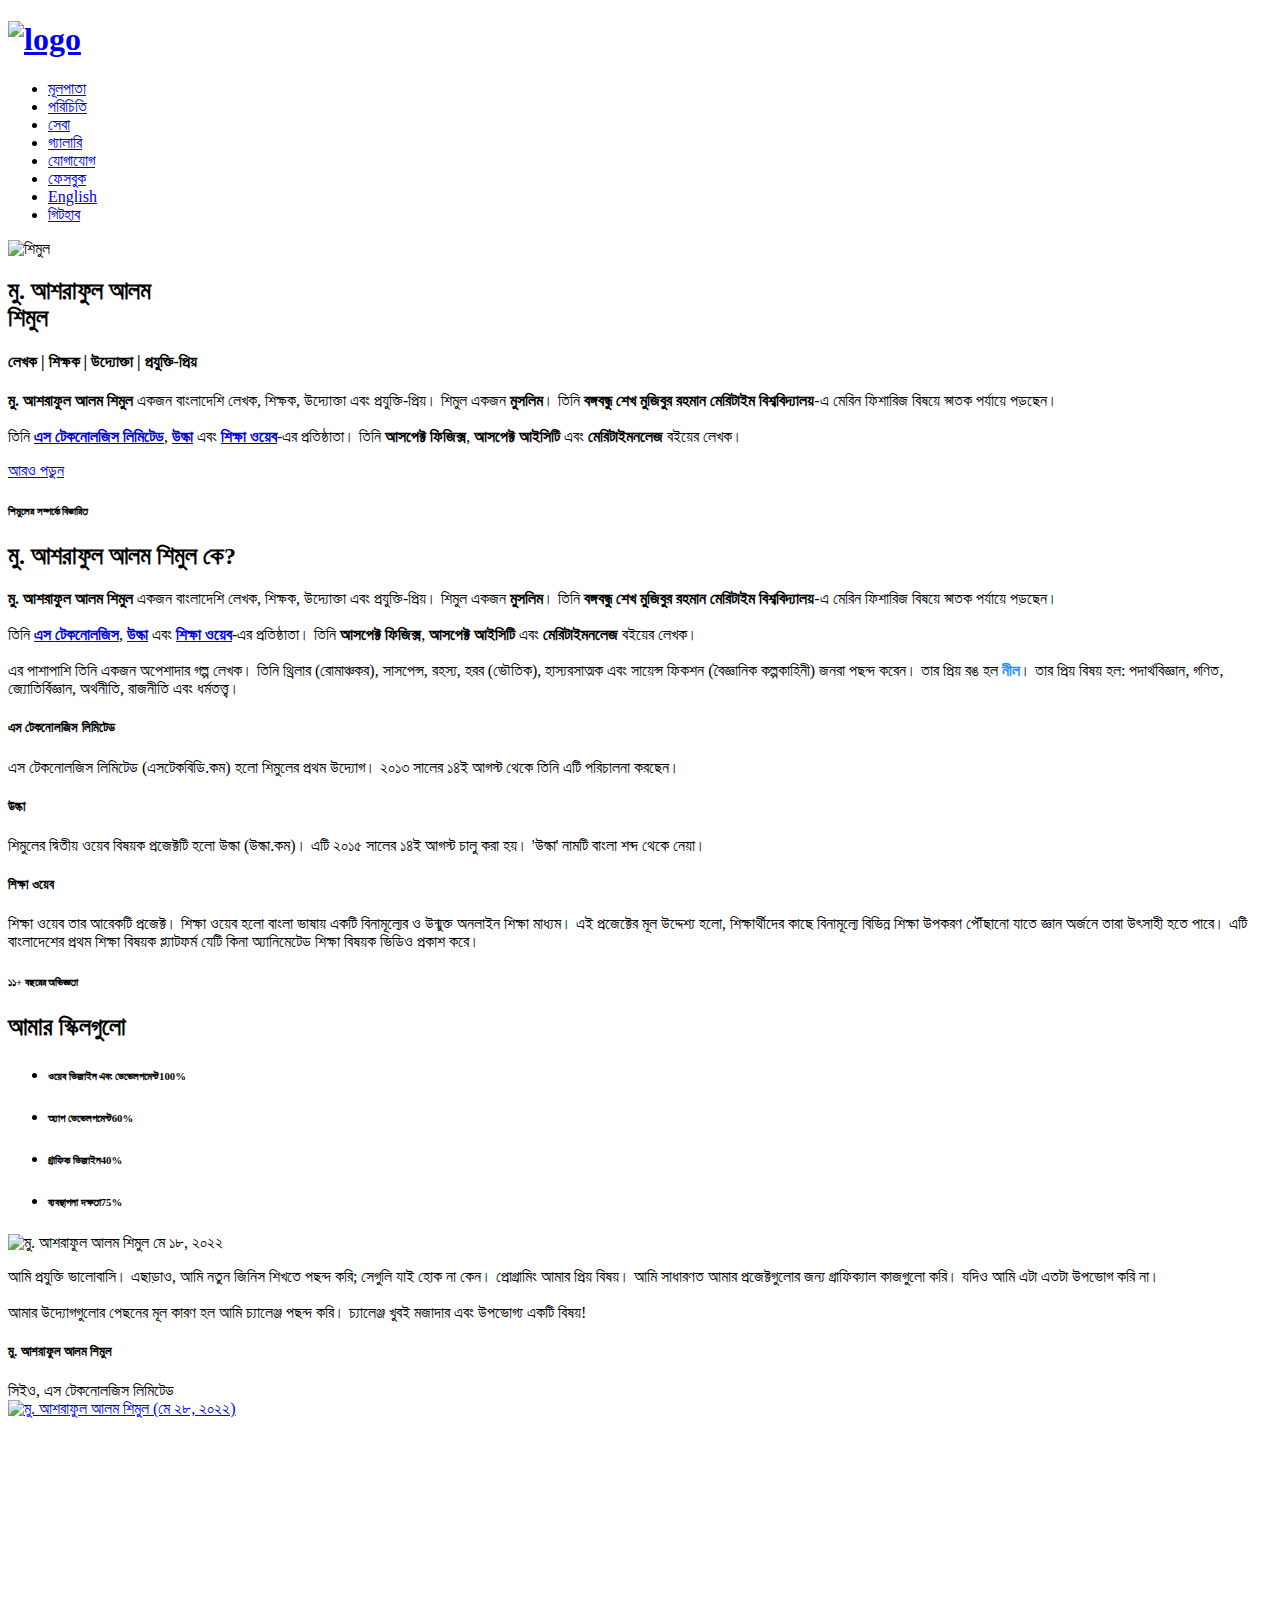
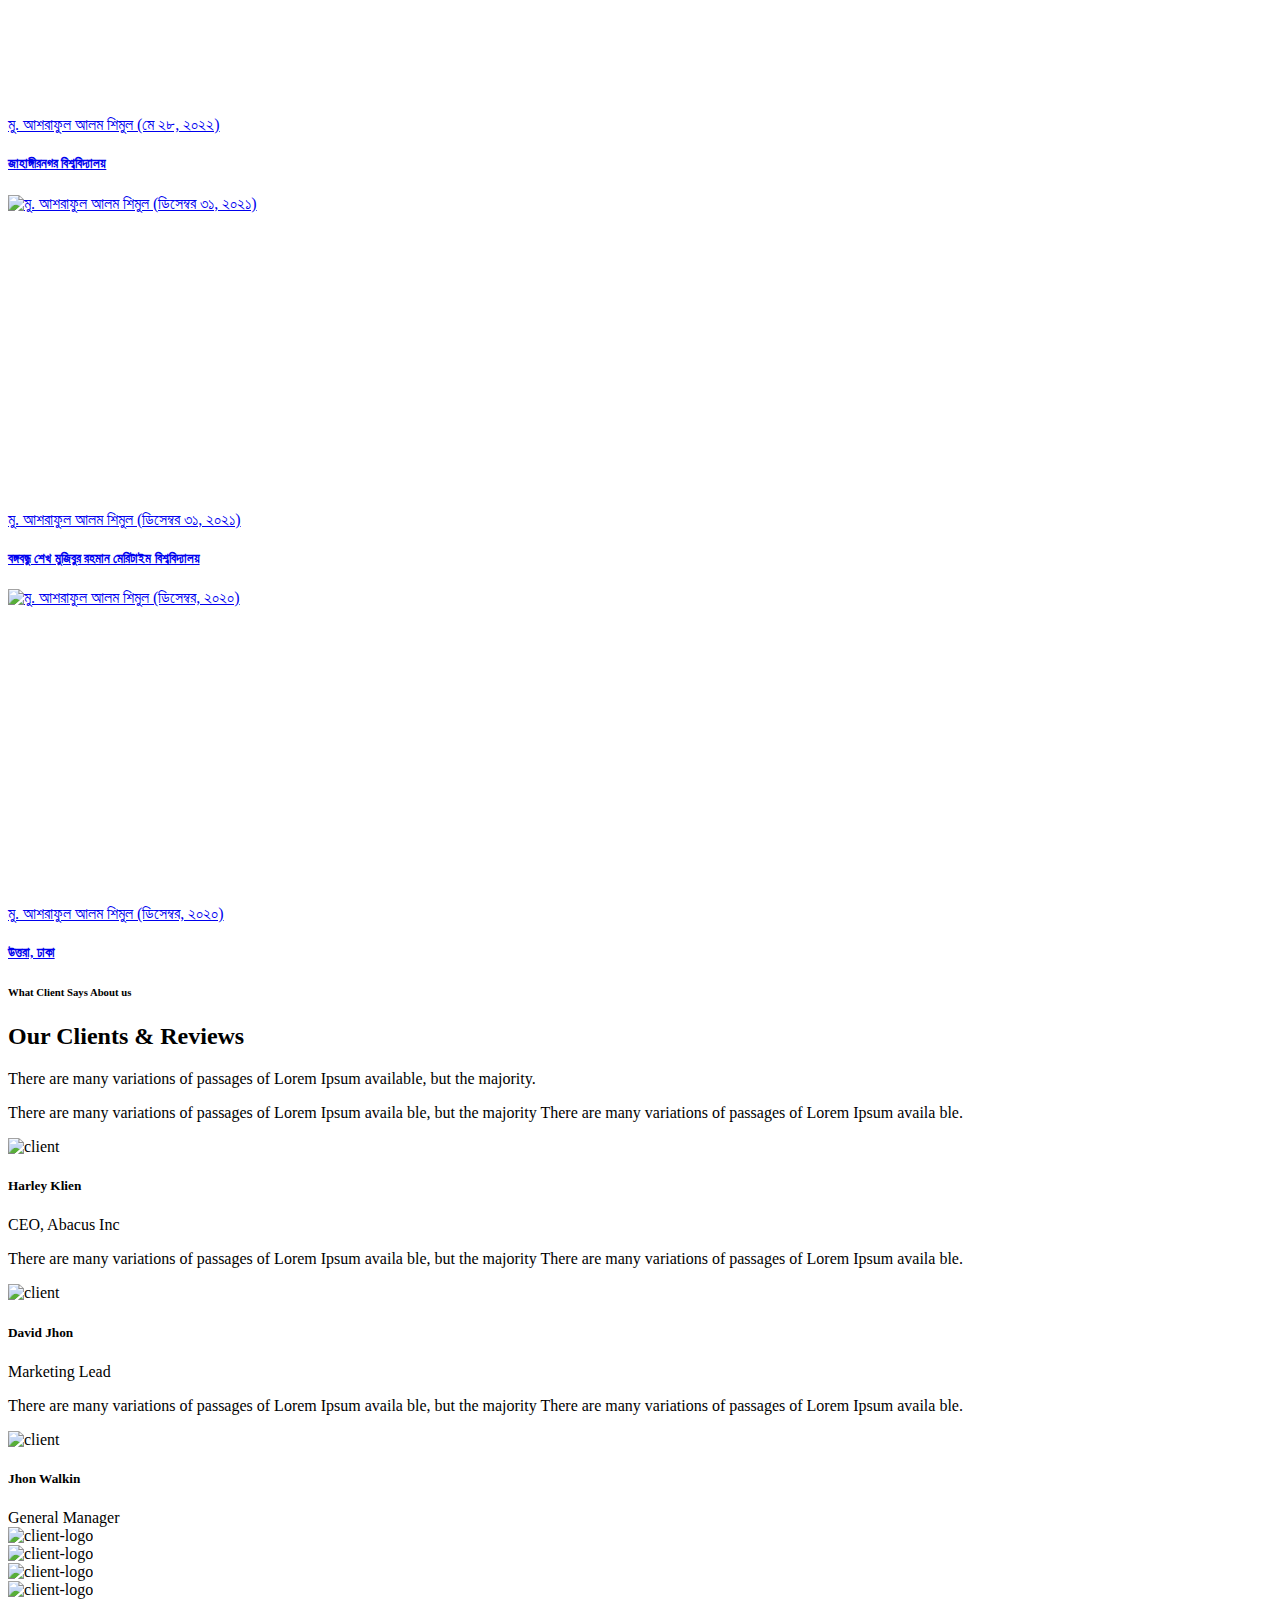
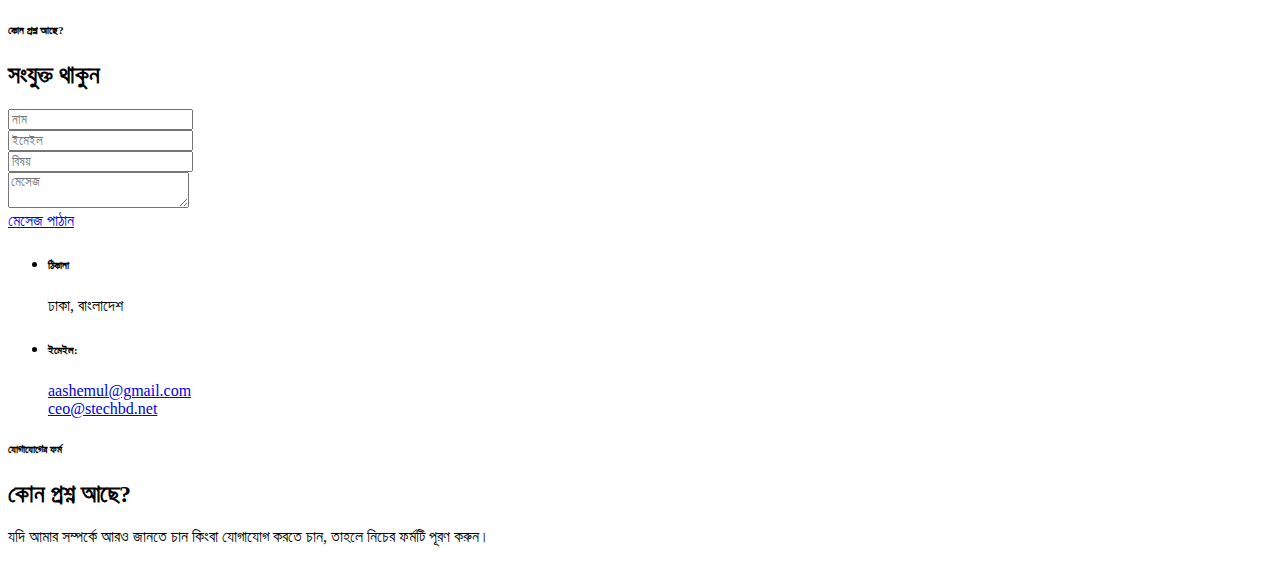
==== bn/index.html @ 0e452b52 "Update" ====
<!DOCTYPE html>
<html lang="bn" xmlns="http://www.w3.org/1999/html">
<head>
	<!-- Meta Tags -->
	<meta charset="UTF-8">
	<meta content="width=device-width, initial-scale=1, shrink-to-fit=no" name="viewport">
	<!-- Author -->
	<meta content="মু. আশরাফুল আলম শিমুল" name="author">
	<!-- description -->
	<meta content="মু. আশরাফুল আলম শিমুল হলেন একজন লেখক, শিক্ষক, উদ্যোক্তা এবং প্রযুক্তি-প্রিয়। তিনি বর্তমানে বঙ্গবন্ধু শেখ মুজিবুর রহমান মেরিটাইম বিশ্ববিদ্যালয়ে মেরিন ফিশারিজ বিষয়ে অধ্যয়নরত।"
	      name="description">
	<!-- keywords -->
	<meta content="মু. আশরাফুল আলম শিমুল, Md. Ashraful Alam Shemul, muhammad, shemul, ashraful, ashraful alam, aashemul, bangladeshi, technology, author, writer, software developer"
	      name="keywords">
	<!-- Page Title -->
	<title>মু. আশরাফুল আলম শিমুল | লেখক, শিক্ষক, উদ্যোক্তা এবং প্রযুক্তি-প্রিয়</title>
	<!-- Favicon -->
	<link href="favicon.ico" rel="icon">
	<!-- Bundle -->
	<link href="css/bundle.min.css" rel="stylesheet">
	<!-- Plugin Css -->
	<link href="css/LineIcons.min.css" rel="stylesheet">
	<link href="css/revolution-settings.min.css" rel="stylesheet">
	<link href="css/jquery.fancybox.min.css" rel="stylesheet">
	<link href="css/owl.carousel.min.css" rel="stylesheet">
	<link href="css/swiper.min.css" rel="stylesheet">
	<link href="css/cubeportfolio.min.css" rel="stylesheet">
	<!-- Style Sheet -->
	<link href="css/page-animation.css" rel="stylesheet">
	<link href="css/style.css" rel="stylesheet">
	<!-- Icon -->
	<link href="icon/apple-icon-57x57.png" rel="apple-touch-icon" sizes="57x57">
	<link href="icon/apple-icon-60x60.png" rel="apple-touch-icon" sizes="60x60">
	<link href="icon/apple-icon-72x72.png" rel="apple-touch-icon" sizes="72x72">
	<link href="icon/apple-icon-76x76.png" rel="apple-touch-icon" sizes="76x76">
	<link href="icon/apple-icon-114x114.png" rel="apple-touch-icon" sizes="114x114">
	<link href="icon/apple-icon-120x120.png" rel="apple-touch-icon" sizes="120x120">
	<link href="icon/apple-icon-144x144.png" rel="apple-touch-icon" sizes="144x144">
	<link href="icon/apple-icon-152x152.png" rel="apple-touch-icon" sizes="152x152">
	<link href="icon/apple-icon-180x180.png" rel="apple-touch-icon" sizes="180x180">
	<link href="icon/android-icon-192x192.png" rel="icon" sizes="192x192" type="image/png">
	<link href="icon/favicon-32x32.png" rel="icon" sizes="32x32" type="image/png">
	<link href="icon/favicon-96x96.png" rel="icon" sizes="96x96" type="image/png">
	<link href="icon/favicon-16x16.png" rel="icon" sizes="16x16" type="image/png">
	<link href="/manifest.json" rel="manifest">
	<meta content="#ffffff" name="msapplication-TileColor">
	<meta content="icon/ms-icon-144x144.png" name="msapplication-TileImage">
	<!-- Social Media Tag -->
	<meta content="মু. আশরাফুল আলম শিমুল" property="og:site_name">
	<meta content="website" property="og:type">
	<meta content="মু. আশরাফুল আলম শিমুল | লেখক, শিক্ষক, উদ্যোক্তা এবং প্রযুক্তি-প্রিয়" property="og:title">
	<meta content="মু. আশরাফুল আলম শিমুল হলেন একজন লেখক, শিক্ষক, উদ্যোক্তা এবং প্রযুক্তি-প্রিয়। তিনি বর্তমানে বঙ্গবন্ধু শেখ মুজিবুর রহমান মেরিটাইম বিশ্ববিদ্যালয়ে মেরিন ফিশারিজ বিষয়ে অধ্যয়নরত।"
	      property="og:description">
	<meta content="https://shemul.pages.dev" property="og:url">
	<meta content="https://shemul.pages.dev/img/Homepage.webp" property="og:image">
	<meta content="https://shemul.pages.dev/img/Homepage.webp" property="og:image:secure_url">
	<meta content="1200" property="og:image:width">
	<meta content="628" property="og:image:height">
	<meta content="Md. Ashraful Alam" property="profile:first_name">
	<meta content="Shemul" property="profile:last_name">
	<meta content="male" property="profile:gender">
	<meta content="AAShemul" property="profile:username">
	<meta content="https://www.facebook.com/TheAAShemul" property="article:publisher">
	<meta content="https://www.facebook.com/AAShemul" property="article:author">
	<meta content="summary_large_image" name="twitter:card">
	<meta content="@AAShemul" name="twitter:site">
	<meta content="www.shemul.gq" name="twitter:domain">
	<meta content="মু. আশরাফুল আলম শিমুল | লেখক, শিক্ষক, উদ্যোক্তা এবং প্রযুক্তি-প্রিয়" name="twitter:title">
	<meta content="মু. আশরাফুল আলম শিমুল হলেন একজন লেখক, শিক্ষক, উদ্যোক্তা এবং প্রযুক্তি-প্রিয়। তিনি বর্তমানে বঙ্গবন্ধু শেখ মুজিবুর রহমান মেরিটাইম বিশ্ববিদ্যালয়ে মেরিন ফিশারিজ বিষয়ে অধ্যয়নর"
	      name="twitter:description">
	<meta content="@AAShemul" name="twitter:creator">
	<meta content="https://shemul.pages.dev/img/Homepage.webp" name="twitter:image">

	<script type="application/ld+json">
		{
			"@context": "https://schema.org/",
			"@type": "Person",
			"name": "Md. Ashraful Alam Shemul",
			"gender": "Male",
			"url": "https://shemul.pages.dev",
			"image": "https://shemul.pages.dev/img/Md. Ashraful Alam Shemul (May 28, 2022).webp",
			"address": {
				"@type": "PostalAddress",
				"addressLocality": "Dhaka Division",
				"addressRegion": "Dhaka",
				"postalCode": "1362",
				"streetAddress": "Dhaka South City"
			},
			"sameAs": [
				"https://www.facebook.com/AAShemul",
				"https://www.twitter.com/AAShemul",
				"https://www.instagram.com/AAShemul",
				"https://www.youtube.com/channel/UCjO9kfWOW24sSj8m4CqN0Ug",
				"https://www.youtube.com/channel/UCcUr47SNMrcYSifeXk4gtrw",
				"https://www.linkedin.com/in/AAShemul",
				"https://en.wikipedia.org/wiki/User:AAShemul",
				"https://www.github.com/AAShemul",
				"www.shemul.gq"
			],
			"jobTitle": "CEO",
			"worksFor": {
				"@type": "Organization",
				"name": "S Technologies Limited"
			}
		}
	</script>
</head>
<body class="signle-layout">

<!-- Preloader -->
<div class="preloader">
	<div class="centrize full-width">
		<div class="vertical-center">
			<div class="spinner">
				<div class="double-bounce1"></div>
				<div class="double-bounce2"></div>
			</div>
		</div>
	</div>
</div>
<!-- Preloader End -->

<!-- Header -->
<header class="header-left">

	<!--Logo-->
	<a class="logo" href="#home">
		<h1 class="logo-text"><img alt="logo" src="https://shemul.pages.dev/img/logo.png"></h1>
	</a>

	<!--Hamburger-->
	<a class="sidemenu_btn" href="javascript:void(0)" id="sidemenu_toggle">
		<span></span>
		<span></span>
		<span></span>
	</a>
	<!-- Navigation & Social buttons -->
	<div class="site-nav">

		<!-- Main menu -->
		<ul class="site-main-menu alt-font" id="nav">
			<li><!-- href value = data-id without # of .pt-page. Data-goto is the number of section -->
				<a class="pt-trigger" data-animation="58" data-goto="1" href="#home">
					<i class="lni-home"></i>
					<span>মূলপাতা</span>
				</a>
			</li>
			<li>
				<a class="pt-trigger" data-animation="59" data-goto="2" href="#about">
					<i class="lni-user"></i>
					<span>পরিচিতি</span>
				</a>
			</li>
			<li>
				<a class="pt-trigger" data-animation="61" data-goto="3" href="#services">
					<i class="lni-first-aid"></i>
					<span>সেবা</span></a>
			</li>
			<!--li>
				<a href="https://blog.shemul.gq" target="_blank">
					<i class="lni-pencil-alt"></i>
					<span>ব্লগ</span>
				</a>
			</li>
			<li>
				<a href="https://studios.shemul.gq" target="_blank">
					<i class="lni-blackboard"></i>
					<span>Studios</span>
				</a>
			</li-->
			<li>
				<a class="pt-trigger" data-animation="59" data-goto="4" href="#gallery">
					<i class="lni-gallery"></i>
					<span>গ্যালারি</span>
				</a>
			</li>
			<!--li>
				<a class="pt-trigger" data-animation="58" data-goto="5" href="#clients">
					<i class="lni-emoji-smile"></i>
					<span>Client</span>
				</a>
			</li-->
			<li>
				<a class="pt-trigger" data-animation="61" data-goto="6" href="#contact">
					<i class="lni-licencse"></i>
					<span>যোগাযোগ</span>
				</a>
			</li>
			<li>
				<a href="https://www.facebook.com/AAShemul" target="_blank">
					<i class="lni-facebook"></i>
					<span>ফেসবুক</span>
				</a>
			</li>
			<li>
				<a href="https://shemul.pages.dev">
					<i class="lni-world"></i>
					<span>English</span>
				</a>
			</li>
			<li>
				<a href="https://github.com/AAShemul" target="_blank">
					<i class="lni-github"></i>
					<span>গিটহাব</span>
				</a>
			</li>
		</ul>
		<!-- /Main menu -->

	</div>

</header>
<!-- Header End -->

<!-- Site Main -->
<div class="main-left" id="main">

	<!-- Page changer wrapper -->
	<div class="pt-wrapper">
		<!-- Subpages -->
		<div class="subpages">

			<!-- Home -->
			<section class="pt-page pt-page-1" data-id="home" id="home">
				<div class="container slider-container">
					<div class="row align-items-lg-center">

						<!-- Image Area -->
						<div class="col-lg-7 order-lg-2">
							<div class="slider-image">
								<img alt="শিমুল" src="https://shemul.pages.dev/img/মু. আশরাফুল আলম শিমুল - স্বচ্ছ.webp">
							</div>
						</div>

						<!-- Text Area -->
						<div class="col-lg-5 wow fadeInRight">
							<!-- Box Area -->
							<div class="heading-box">
								<h2>মু. আশরাফুল আলম<br><span class="main-color">শিমুল</span></h2>
								<h4><span class="main-color">লেখক | শিক্ষক | উদ্যোক্তা | প্রযুক্তি-প্রিয়</span></h4>
								<p>
									<span class="main-color"><strong>মু.  আশরাফুল আলম শিমুল</strong></span> একজন
									বাংলাদেশি লেখক, শিক্ষক, উদ্যোক্তা এবং প্রযুক্তি-প্রিয়। শিমুল একজন <span
										class="main-color"><strong>মুসলিম</strong></span>। তিনি <span
										class="main-color"><strong>বঙ্গবন্ধু শেখ মুজিবুর রহমান মেরিটাইম বিশ্ববিদ্যালয়</strong></span>-এ
									মেরিন ফিশারিজ বিষয়ে স্নাতক পর্যায়ে পড়ছেন।<br><br>
									তিনি <span class="main-color"><a href="https://www.stechbd.net"><strong>এস টেকনোলজিস লিমিটেড</strong></a></span>,
									<span class="main-color"><a href="https://www.ulkaa.com"><strong>উল্কা</strong></a></span>
									এবং <span class="main-color"><a
										href="https://shikkhaweb.com"><strong>শিক্ষা ওয়েব</strong></a></span>-এর
									প্রতিষ্ঠাতা। তিনি <span class="main-color"><strong>আসপেক্ট ফিজিক্স</strong></span>,
									<span class="main-color"><strong>আসপেক্ট আইসিটি</strong></span> এবং <span
										class="main-color"><strong>মেরিটাইমনলেজ</strong></span> বইয়ের লেখক।
								</p>
								<a class="btn btn-link" data-text="Read More" href="#about">আরও পড়ুন</a>
							</div>
						</div>

					</div>

					<!-- Shapes -->
					<span class="shape-square"></span>
					<span class="shape-triangle"></span>
					<span class="shape-plus"></span>
					<span class="shape-circle"></span>

				</div>
			</section>

			<!-- About -->
			<section class="pt-page pt-page-2" data-id="about" id="about">
				<div class="container">
					<div class="row align-items-lg-center dot-box">

						<!-- Heading Area-->
						<div class="col-lg-6 order-lg-2">
							<div class="heading-area pl-lg-4 p-0">
								<h6 class="sub-title main-color">শিমুলের সম্পর্কে বিস্তারিত</h6>
								<h2 class="title">মু. আশরাফুল আলম শিমুল কে?</h2>
								<p>
									<span class="main-color"><strong>মু.  আশরাফুল আলম শিমুল</strong></span> একজন
									বাংলাদেশি লেখক, শিক্ষক, উদ্যোক্তা এবং প্রযুক্তি-প্রিয়। শিমুল একজন <span
										class="main-color"><strong>মুসলিম</strong></span>। তিনি <span
										class="main-color"><strong>বঙ্গবন্ধু শেখ মুজিবুর রহমান মেরিটাইম বিশ্ববিদ্যালয়</strong></span>-এ
									মেরিন ফিশারিজ বিষয়ে স্নাতক পর্যায়ে পড়ছেন।<br><br>
									তিনি <span class="main-color"><a
										href="https://www.stechbd.net"><strong>এস টেকনোলজিস</strong></a></span>, <span
										class="main-color"><a
										href="https://www.ulkaa.com"><strong>উল্কা</strong></a></span> এবং <span
										class="main-color"><a
										href="https://shikkhaweb.com"><strong>শিক্ষা ওয়েব</strong></a></span>-এর
									প্রতিষ্ঠাতা। তিনি <span class="main-color"><strong>আসপেক্ট ফিজিক্স</strong></span>,
									<span class="main-color"><strong>আসপেক্ট আইসিটি</strong></span> এবং <span
										class="main-color"><strong>মেরিটাইমনলেজ</strong></span> বইয়ের লেখক।<br><br>
									এর পাশাপাশি তিনি একজন অপেশাদার গল্প লেখক। তিনি থ্রিলার (রোমাঞ্চকর), সাসপেন্স, রহস্য,
									হরর (ভৌতিক), হাস্যরসাত্মক এবং সায়েন্স ফিকশন (বৈজ্ঞানিক কল্পকাহিনী) জনরা পছন্দ করেন।
									তার প্রিয় রঙ হল <span style="color: dodgerblue;"><strong>নীল</strong></span>। তার
									প্রিয় বিষয় হল: পদার্থবিজ্ঞান, গণিত, জ্যোতির্বিজ্ঞান, অর্থনীতি, রাজনীতি এবং
									ধর্মতত্ত্ব।
								</p>
							</div>
						</div>

						<!-- Features Box-->
						<div class="col-lg-6">
							<div class="row d-flex align-items-lg-center">
								<div class="col-md-6 order-lg-2 p-0">
									<!-- Feature Item -->
									<div class="feature-item">
										<i class="lni-bitbucket f-icon"></i>
										<h5 class="title">এস টেকনোলজিস লিমিটেড</h5>
										<p>এস টেকনোলজিস লিমিটেড (এসটেকবিডি.কম) হলো শিমুলের প্রথম উদ্যোগ। ২০১৩ সালের ১৪ই
											আগস্ট থেকে তিনি এটি পরিচালনা করছেন।</p>
										<a class="lni-arrow-right r-icon" href="https://www.stechbd.net"
										   target="_blank"></a>
									</div>
									<!-- Feature Item -->
									<div class="feature-item">
										<i class="lni-cart-full f-icon"></i>
										<h5 class="title">উল্কা</h5>
										<p>শিমুলের দ্বিতীয় ওয়েব বিষয়ক প্রজেক্টটি হলো উল্কা (উল্কা.কম)। এটি ২০১৫ সালের
											১৪ই আগস্ট চালু করা হয়। 'উল্কা' নামটি বাংলা শব্দ থেকে নেয়া।</p>
										<a class="lni-arrow-right r-icon" href="https://www.ulkaa.com"
										   target="_blank"></a>
									</div>
								</div>
								<div class="col-md-6 p-0">
									<!-- Feature Item -->
									<div class="feature-item">
										<i class="lni-graduation f-icon"></i>
										<h5 class="title">শিক্ষা ওয়েব</h5>
										<p>শিক্ষা ওয়েব তার আরেকটি প্রজেক্ট। শিক্ষা ওয়েব হলো বাংলা ভাষায় একটি
											বিনামূল্যের ও উন্মুক্ত অনলাইন শিক্ষা মাধ্যম। এই প্রজেক্টের মূল উদ্দেশ্য হলো,
											শিক্ষার্থীদের কাছে বিনামূল্যে বিভিন্ন শিক্ষা উপকরণ পৌঁছানো যাতে জ্ঞান অর্জনে
											তারা উৎসাহী হতে পারে। এটি বাংলাদেশের প্রথম শিক্ষা বিষয়ক প্ল্যাটফর্ম যেটি
											কিনা অ্যানিমেটেড শিক্ষা বিষয়ক ভিডিও প্রকাশ করে।</p>
										<a class="lni-arrow-right r-icon" href="https://shikkhaweb.com"
										   target="_blank"></a>
									</div>
								</div>
							</div>
						</div>

					</div>

				</div>
			</section>

			<!-- Services -->
			<section class="pt-page pt-page-3" data-id="services" id="services">
				<div class="container">
					<div class="row align-items-lg-center">
						<!-- Features Box-->
						<div class="col-lg-5 pr-lg-5">
							<div class="heading-area">
								<h6 class="sub-title main-color">১১+ বছরের অভিজ্ঞতা</h6>
								<h2 class="title">আমার স্কিলগুলো</h2>
							</div>
							<!-- Progress Bar -->
							<ul class="services-skill text-left">
								<!--Progress Item-->
								<li class="progress-item">
									<h6>ওয়েব ডিজাইন এবং ডেভেলপমেন্ট<span class="float-right"><b class="count">100</b>%</span>
									</h6>
									<div class="progress">
										<span aria-valuemax="100" aria-valuemin="0" aria-valuenow="100"
										      class="progress-bar" role="progressbar"></span>
									</div>
								</li>
								<!--Progress Item-->
								<li class="progress-item">
									<h6>অ্যাপ ডেভেলপমেন্ট<span class="float-right"><b class="count">60</b>%</span></h6>
									<div class="progress">
										<span aria-valuemax="100" aria-valuemin="0" aria-valuenow="60"
										      class="progress-bar" role="progressbar"></span>
									</div>
								</li>
								<!--Progress Item-->
								<li class="progress-item">
									<h6>গ্রাফিক ডিজাইন<span class="float-right"><b class="count">40</b>%</span></h6>
									<div class="progress">
										<span aria-valuemax="100" aria-valuemin="0" aria-valuenow="40"
										      class="progress-bar" role="progressbar"></span>
									</div>
								</li>
								<!--Progress Item-->
								<li class="progress-item">
									<h6>ব্যবস্থাপনা দক্ষতা<span class="float-right"><b class="count">75</b>%</span></h6>
									<div class="progress">
										<span aria-valuemax="100" aria-valuemin="0" aria-valuenow="75"
										      class="progress-bar" role="progressbar"></span>
									</div>
								</li>
							</ul>

							<!--Counters Area-->
							<!--div class="counter-area">
								< !-- Counter Item-- >
								<div class="counters">
									<i class="lni-apartment c-icon"></i>
									< !-- Content -- >
									<div class="content">
										<h4 class="m-0"><span class="count">35</span>M</h4>
										<p>Customer</p>
									</div>
								</div>
								< !-- Counter Item-- >
								<div class="counters">
									<i class="lni-calculator c-icon"></i>
									< !-- Content -- >
									<div class="content">
										<h4 class="m-0"><span class="count">70</span>K</h4>
										<p>Projects</p>
									</div>
								</div>
							</div-->

						</div>

						<!-- Heading Area-->
						<div class="col-lg-7">
							<div class="services-about">
								<img alt="মু. আশরাফুল আলম শিমুল মে ১৮, ২০২২"
								     class="service-image"
								     src="https://shemul.pages.dev/img/মু. আশরাফুল আলম শিমুল (মে ২৮, ২০২২).webp">
								<div class="content">
									<p>আমি প্রযুক্তি ভালোবাসি। এছাড়াও, আমি নতুন জিনিস শিখতে পছন্দ করি; সেগুলি যাই হোক
										না কেন। প্রোগ্রামিং আমার প্রিয় বিষয়। আমি সাধারণত আমার প্রজেক্টগুলোর জন্য
										গ্রাফিক্যাল কাজগুলো করি। যদিও আমি এটা এতটা উপভোগ করি না।<br><br>
										আমার উদ্যোগগুলোর পেছনের মূল কারণ হল আমি চ্যালেঞ্জ পছন্দ করি। চ্যালেঞ্জ খুবই
										মজাদার এবং উপভোগ্য একটি বিষয়! </p>
									<h5 class="mb-1">মু. আশরাফুল আলম শিমুল</h5>
									<span>সিইও, এস টেকনোলজিস লিমিটেড</span>
								</div>
							</div>
						</div>

					</div>
				</div>
			</section>

			<!-- Gallery -->
			<section class="pt-page pt-page-4" data-id="gallery" id="gallery">
				<div class="container">
					<div class="row align-items-lg-center">

						<!-- Portfolio Box-->
						<div class="col-lg-12">
							<!--Portfolio Items-->
							<div class="cbp cbp-l-grid-mosaic-flat" id="js-grid-mosaic-flat">

								<!-- Item -->
								<div class="cbp-item">
									<a class="cbp-caption cbp-lightbox"
									   href="https://shemul.pages.dev/img/মু. আশরাফুল আলম শিমুল (মে ২৮, ২০২২).webp">
										<div class="cbp-caption-defaultWrap" style="height: 300px; width: 300px">
											<img alt="মু. আশরাফুল আলম শিমুল (মে ২৮, ২০২২)"
											     height="300px" src="https://shemul.pages.dev/img/মু. আশরাফুল আলম শিমুল (মে ২৮, ২০২২).webp" width="300px">
										</div>
										<div class="cbp-caption-activeWrap">
											<i class="lni-arrow-right p-icon"></i>
											<div class="port-content">
												<p class="mb-1 main-color">মু. আশরাফুল আলম শিমুল (মে ২৮, ২০২২)</p>
												<h5>জাহাঙ্গীরনগর বিশ্ববিদ্যালয়</h5>
											</div>
										</div>
									</a>
								</div>

								<!-- Item -->
								<div class="cbp-item">
									<a class="cbp-caption cbp-lightbox"
									   href="https://shemul.pages.dev/img/মু. আশরাফুল আলম শিমুল (ডিসেম্বর ৩১, ২০২১).webp">
										<div class="cbp-caption-defaultWrap" style="height: 300px; width: 300px">
											<img alt="মু. আশরাফুল আলম শিমুল (ডিসেম্বর ৩১, ২০২১)"
											     height="300px" src="https://shemul.pages.dev/img/মু. আশরাফুল আলম শিমুল (ডিসেম্বর ৩১, ২০২১).webp"
											     width="300px">
										</div>
										<div class="cbp-caption-activeWrap">
											<i class="lni-arrow-right p-icon"></i>
											<div class="port-content">
												<p class="mb-1 main-color">মু. আশরাফুল আলম শিমুল (ডিসেম্বর ৩১, ২০২১)</p>
												<h5>বঙ্গবন্ধু শেখ মুজিবুর রহমান মেরিটাইম বিশ্ববিদ্যালয়</h5>
											</div>
										</div>

									</a>
								</div>
								<!-- Item -->
								<div class="cbp-item">
									<a class="cbp-caption cbp-lightbox"
									   href="https://shemul.pages.dev/img/মু. আশরাফুল আলম শিমুল (ডিসেম্বর, ২০২০).webp">
										<div class="cbp-caption-defaultWrap" style="height: 300px; width: 300px">
											<img alt="মু. আশরাফুল আলম শিমুল (ডিসেম্বর, ২০২০)"
											     height="300px" src="https://shemul.pages.dev/img/মু. আশরাফুল আলম শিমুল (ডিসেম্বর, ২০২০).webp"
											     width="300px">
										</div>
										<div class="cbp-caption-activeWrap">
											<i class="lni-arrow-right p-icon"></i>
											<div class="port-content">
												<p class="mb-1 main-color">মু. আশরাফুল আলম শিমুল (ডিসেম্বর, ২০২০)</p>
												<h5>উত্তরা, ঢাকা</h5>
											</div>
										</div>

									</a>
								</div>

							</div>
						</div>

					</div>
				</div>
			</section>

			<!-- Clients -->
			<section class="pt-page pt-page-5" data-id="clients" id="clients">
				<div class="container">
					<div class="row d-flex align-content-lg-center min-height-100vh">

						<!-- Features Box-->
						<div class="col-lg-4 pr-lg-5 p-0">
							<div class="heading-area">
								<h6 class="sub-title main-color">What Client Says About us</h6>
								<h2 class="title">Our Clients & Reviews</h2>
								<p class="paragraph">There are many variations of passages of Lorem Ipsum available, but
									the majority.</p>
							</div>
							<div id="client-nav"></div>
						</div>

						<!-- Client Area-->
						<div class="col-lg-8">
							<div class="owl-carousel owl-theme" id="owl-client">
								<!--Items-->
								<div class="client-box">
									<i class="lni-quotation q-icon"></i>
									<p>There are many variations of passages of Lorem Ipsum availa ble, but the majority
										There are many variations of passages of Lorem Ipsum availa ble.</p>

									<div class="client-img">
										<img alt="client" src="https://shemul.pages.dev/img/avatar-1.png">
									</div>
									<h5 class="client-name mb-0">Harley Klien</h5>
									<span class="client-designation">CEO, Abacus Inc</span>
								</div>
								<!--Items-->
								<div class="client-box">
									<i class="lni-quotation q-icon"></i>
									<p>There are many variations of passages of Lorem Ipsum availa ble, but the majority
										There are many variations of passages of Lorem Ipsum availa ble.</p>

									<div class="client-img">
										<img alt="client" src="https://shemul.pages.dev/img/avatar-2.png">
									</div>
									<h5 class="client-name mb-0">David Jhon</h5>
									<span class="client-designation">Marketing Lead</span>
								</div>
								<!--Items-->
								<div class="client-box">
									<i class="lni-quotation q-icon"></i>
									<p>There are many variations of passages of Lorem Ipsum availa ble, but the majority
										There are many variations of passages of Lorem Ipsum availa ble.</p>

									<div class="client-img">
										<img alt="client" src="https://shemul.pages.dev/img/avatar-3.png">
									</div>
									<h5 class="client-name mb-0">Jhon Walkin</h5>
									<span class="client-designation">General Manager</span>
								</div>
							</div>
						</div>

						<!--Partner Slider-->
						<div class="owl-carousel partners-slider">
							<div class="logo-item"><img alt="client-logo" src="https://shemul.pages.dev/img/client-1.png">
							</div>
							<div class="logo-item"><img alt="client-logo" src="https://shemul.pages.dev/img/client-2.png">
							</div>
							<div class="logo-item"><img alt="client-logo" src="https://shemul.pages.dev/img/client-3.png">
							</div>
							<div class="logo-item"><img alt="client-logo" src="https://shemul.pages.dev/img/client-4.png">
							</div>
						</div>
					</div>
				</div>
			</section>

			<!-- Contacts -->
			<section class="pt-page pt-page-6" data-id="contact" id="contact">
				<div class="container">
					<div class="row align-items-lg-center">

						<!--Form area-->
						<div class="col-lg-6 pr-lg-5">
							<div class="heading-area">
								<h6 class="sub-title main-color">কোন প্রশ্ন আছে?</h6>
								<h2 class="title">সংযুক্ত থাকুন</h2>
							</div>

							<!--Contact Form-->
							<form class="contact-form" id="contact-form-data">

								<div class="row">
									<div class="col-sm-12" id="result"></div>
									<div class="col-lg-6">
										<div class="form-group">
											<input class="form-control" id="your_name" name="userName" placeholder="নাম"
											       required="" type="text">
										</div>
									</div>
									<div class="col-lg-6">
										<div class="form-group">
											<input class="form-control" id="your_email" name="userEmail" placeholder="ইমেইল"
											       required="" type="email">
										</div>
									</div>
								</div>

								<div class="form-group">
									<input class="form-control" id="your_subject" name="userSubject" placeholder="বিষয়"
									       required="" type="text">
								</div>

								<div class="form-group">
									<textarea class="form-control" id="message" name="userMessage"
									          placeholder="মেসেজ"></textarea>
								</div>

								<!--Button-->
								<a class="btn btn-large btn-rounded btn-green d-block mt-4 contact_btn" href="javascript:void(0);"
								   id="submit_btn"><i
										aria-hidden="true" class="fa fa-spinner fa-spin mr-2 d-none"></i>মেসেজ পাঠান</a>
							</form>

							<!-- Address -->
							<ul class="address-item">
								<!--item-->
								<li class="w-100 mb-4">
									<i class="lni-apartment main-color"></i>
									<div class="content">
										<h6 class="main-color m-0">ঠিকানা</h6>
										<p>ঢাকা, বাংলাদেশ</p>
									</div>
								</li>
								<!--item-->
								<li class="pr-2">
									<i class="lni-comment-reply main-color"></i>
									<div class="content">
										<h6 class="main-color m-0">ইমেইল:</h6>
										<p><a href="mailto:aashemul@gmail.com">aashemul@gmail.com</a><br>
											<a href="mailto:ceo@stechbd.net">ceo@stechbd.net</a></p>
									</div>
								</li>
								<!--item-->
								<!--li>
									<i class="lni-phone-handset main-color"></i>
									<div class="content">
										<h6 class="main-color m-0">Call</h6>
										<p><a href="tel:"></a></p>
									</div>
								</li-->
							</ul>
						</div>

						<!--map area-->
						<!--div class="col-lg-6">
							<div class="map-half bg-map" id="map"></div>
						</div-->
						<div class="col-lg-6">
							<div class="heading-area pl-lg-4 p-0">
								<h6 class="sub-title main-color">যোগাযোগের ফর্ম</h6>
								<h2 class="title">কোন প্রশ্ন আছে?</h2>
								<p class="paragraph">যদি আমার সম্পর্কে আরও জানতে চান কিংবা যোগাযোগ করতে চান, তাহলে নিচের
									ফর্মটি পূরণ করুন।</p>
							</div>
						</div>
					</div>
				</div>
			</section>

		</div>
		<!-- End of Home Subpage -->

	</div>

</div>
<!-- Site Main End -->


<!-- JavaScript -->
<script src="js/bundle.min.js"></script>
<!-- Plugin Js -->
<script src="js/jquery.appear.js"></script>
<script src="js/jquery.fancybox.min.js"></script>
<script src="js/owl.carousel.min.js"></script>
<script src="js/TweenMax.min.js"></script>
<script src="js/jquery.cubeportfolio.min.js"></script>
<!-- REVOLUTION JS FILES -->
<script src="js/jquery.themepunch.tools.min.js"></script>
<script src="js/jquery.themepunch.revolution.min.js"></script>
<!-- SLIDER REVOLUTION EXTENSIONS -->
<script src="js/extensions/revolution.extension.actions.min.js"></script>
<script src="js/extensions/revolution.extension.carousel.min.js"></script>
<script src="js/extensions/revolution.extension.kenburn.min.js"></script>
<script src="js/extensions/revolution.extension.layeranimation.min.js"></script>
<script src="js/extensions/revolution.extension.migration.min.js"></script>
<script src="js/extensions/revolution.extension.navigation.min.js"></script>
<script src="js/extensions/revolution.extension.parallax.min.js"></script>
<script src="js/extensions/revolution.extension.slideanims.min.js"></script>
<script src="js/extensions/revolution.extension.video.min.js"></script>
<!-- google map -->
<script src="https://maps.googleapis.com/maps/api/js?key=AIzaSyCJRG4KqGVNvAPY4UcVDLcLNXMXk2ktNfY"></script>
<script src="js/map.js"></script>
<!-- custom script -->
<script src="js/page-transition.js"></script>
<script src="js/contact_us.js"></script>
<script src="js/script.js"></script>

</body>
</html>
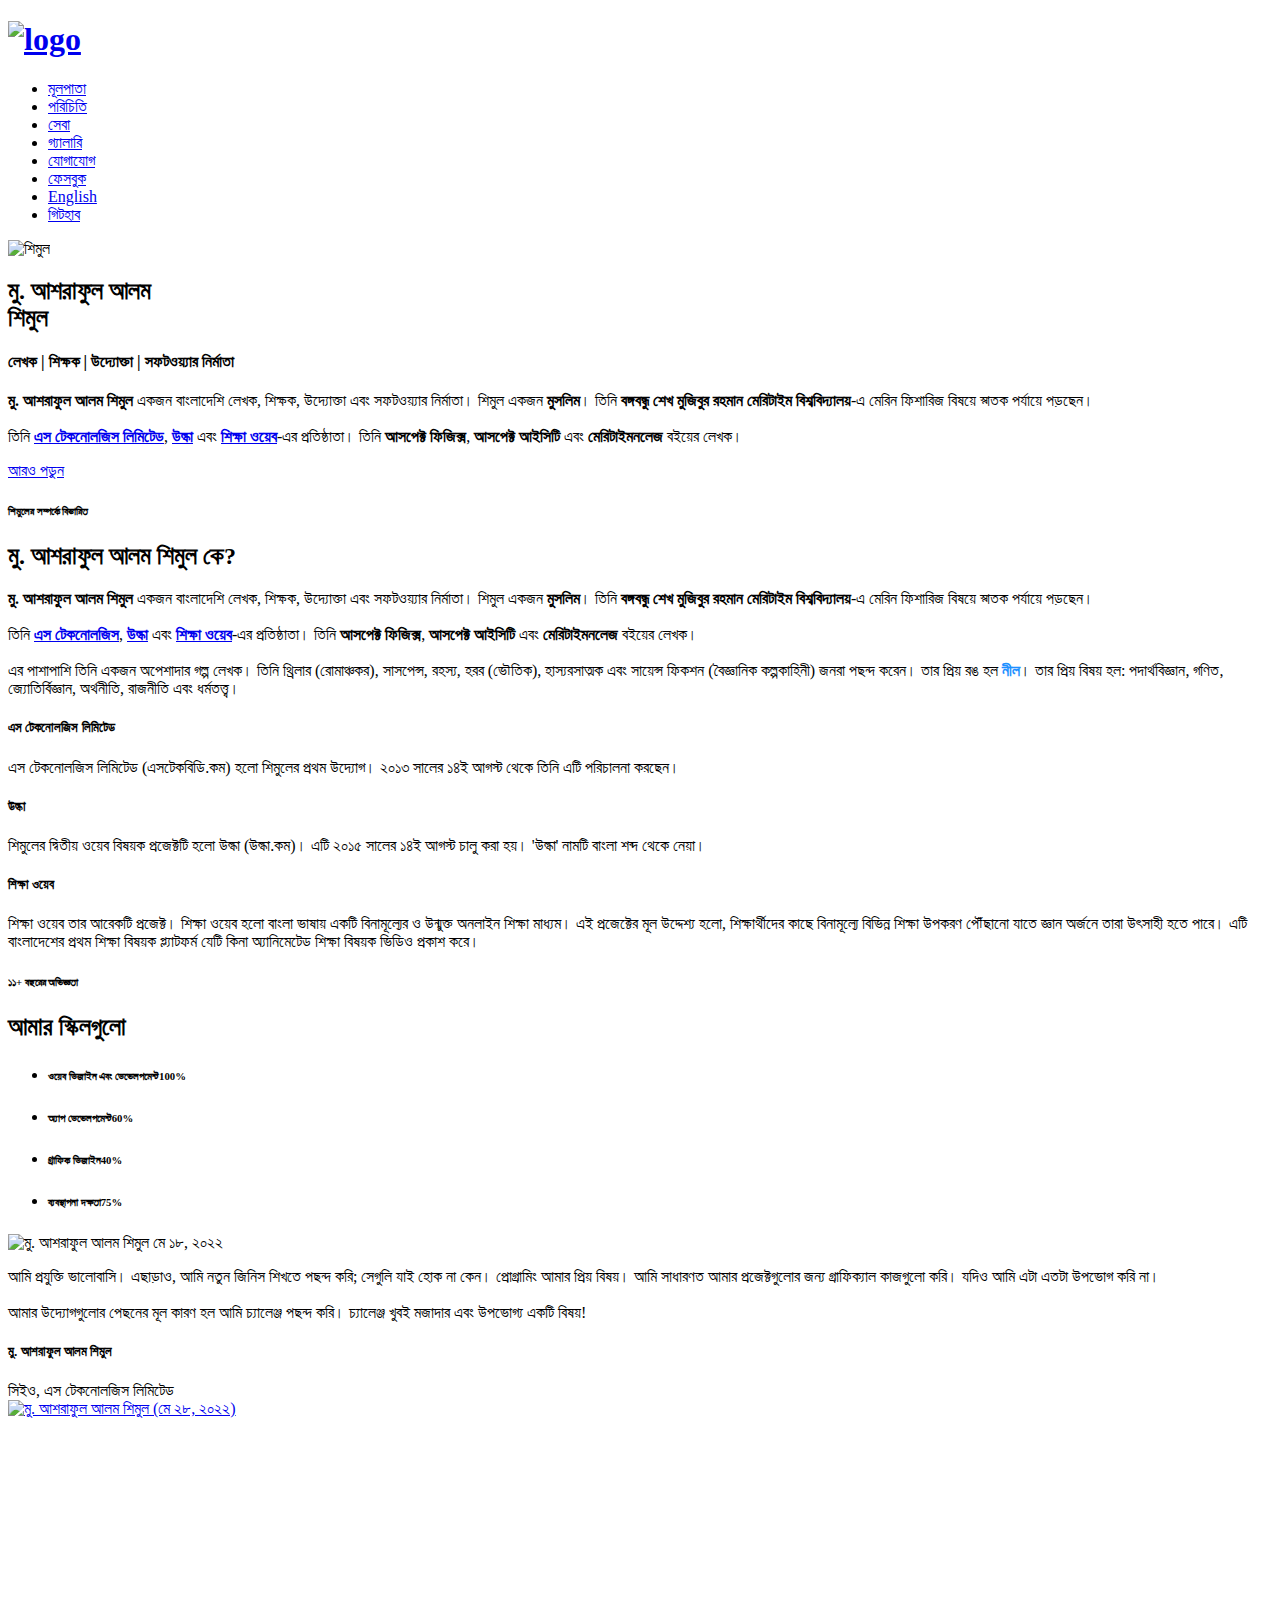
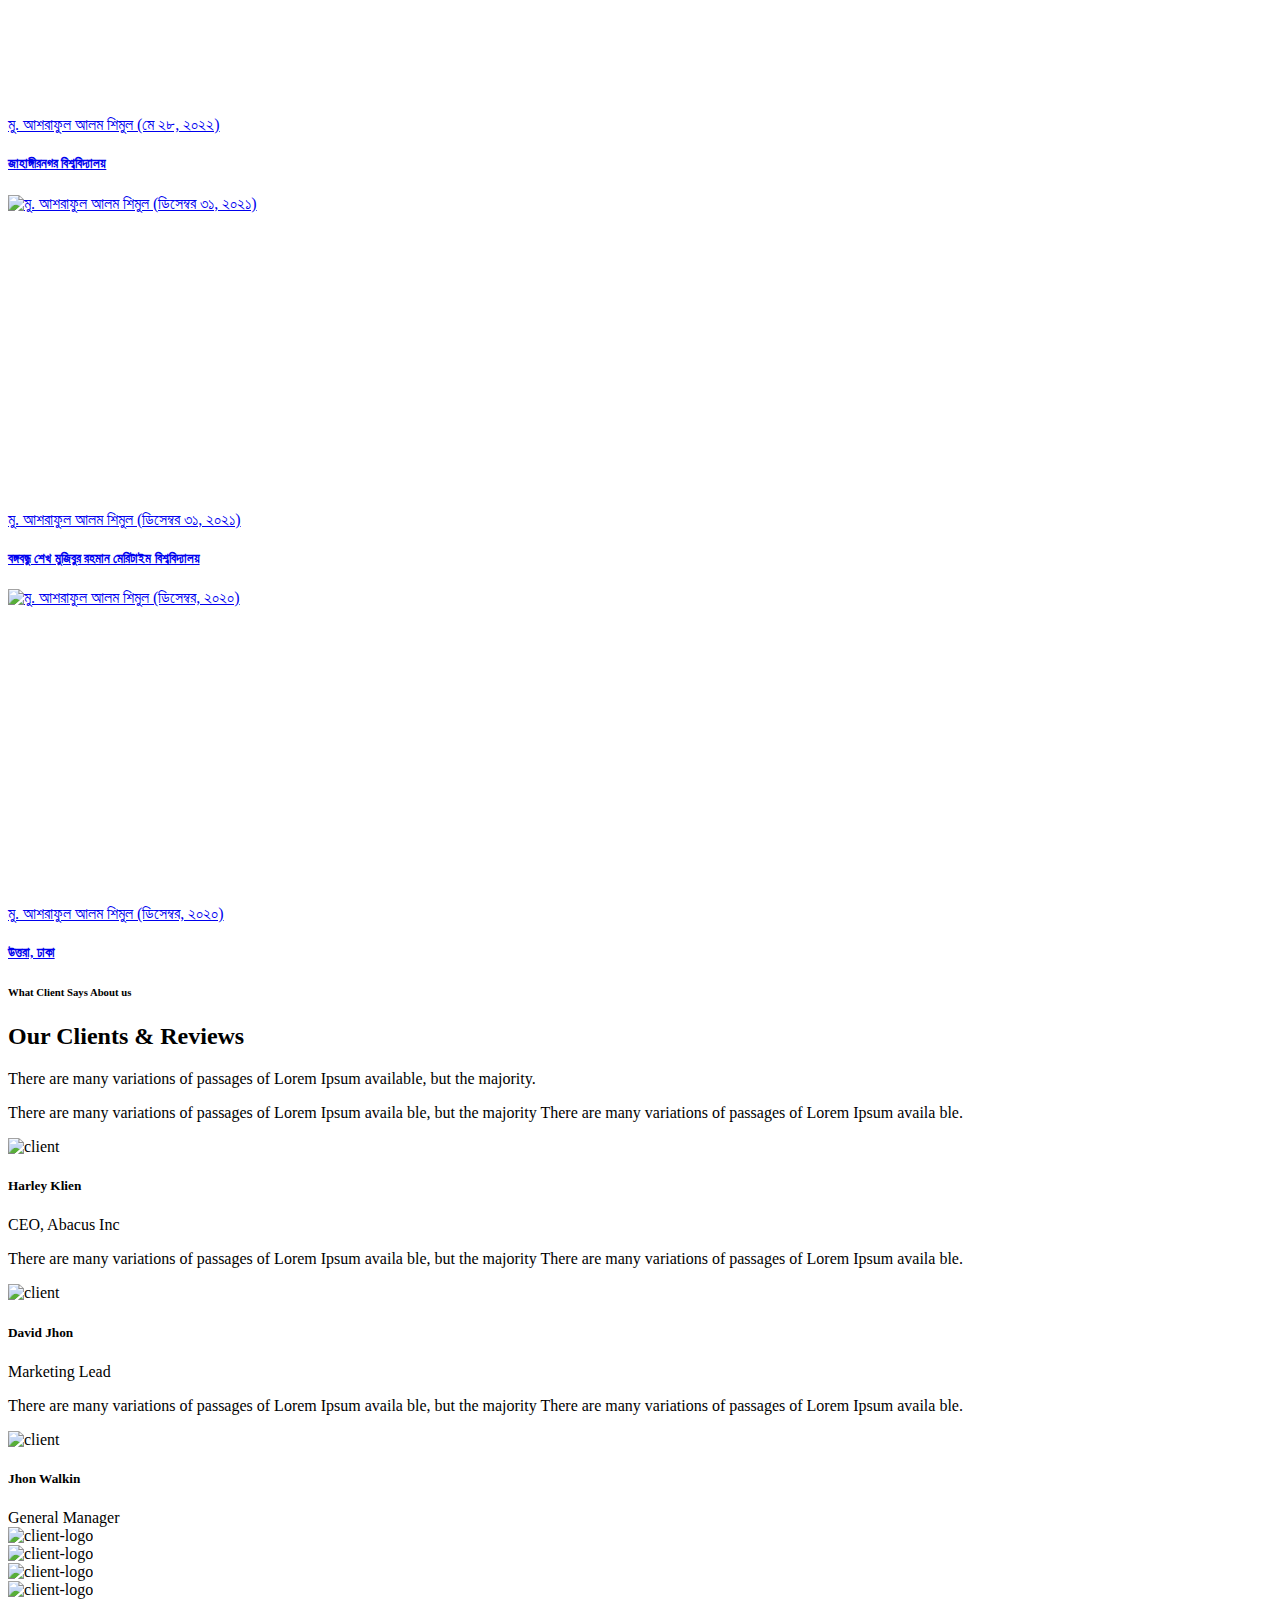
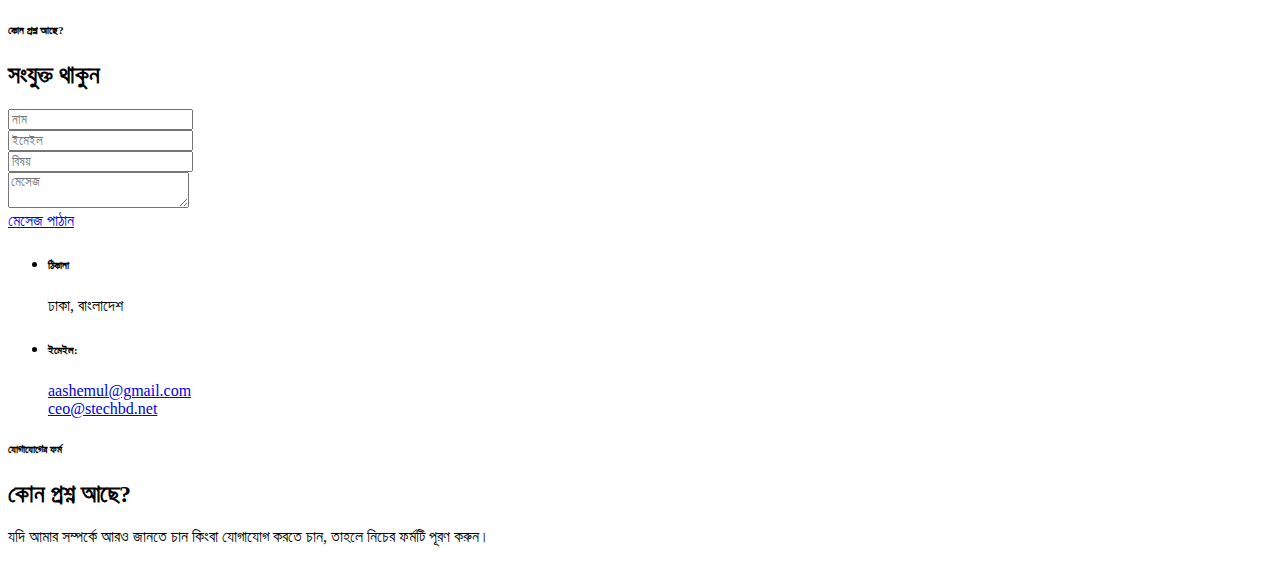
==== commit 913caa56: "Update" ====
--- a/bn/index.html
+++ b/bn/index.html
@@ -7,49 +7,49 @@
 	<!-- Author -->
 	<meta content="মু. আশরাফুল আলম শিমুল" name="author">
 	<!-- description -->
-	<meta content="মু. আশরাফুল আলম শিমুল হলেন একজন লেখক, শিক্ষক, উদ্যোক্তা এবং প্রযুক্তি-প্রিয়। তিনি বর্তমানে বঙ্গবন্ধু শেখ মুজিবুর রহমান মেরিটাইম বিশ্ববিদ্যালয়ে মেরিন ফিশারিজ বিষয়ে অধ্যয়নরত।"
+	<meta content="মু. আশরাফুল আলম শিমুল হলেন একজন লেখক, শিক্ষক, উদ্যোক্তা এবং সফটওয়্যার নির্মাতা। তিনি বর্তমানে বঙ্গবন্ধু শেখ মুজিবুর রহমান মেরিটাইম বিশ্ববিদ্যালয়ে মেরিন ফিশারিজ বিষয়ে অধ্যয়নরত।"
 	      name="description">
 	<!-- keywords -->
 	<meta content="মু. আশরাফুল আলম শিমুল, Md. Ashraful Alam Shemul, muhammad, shemul, ashraful, ashraful alam, aashemul, bangladeshi, technology, author, writer, software developer"
 	      name="keywords">
 	<!-- Page Title -->
-	<title>মু. আশরাফুল আলম শিমুল | লেখক, শিক্ষক, উদ্যোক্তা এবং প্রযুক্তি-প্রিয়</title>
+	<title>মু. আশরাফুল আলম শিমুল | লেখক, শিক্ষক, উদ্যোক্তা এবং সফটওয়্যার নির্মাতা</title>
 	<!-- Favicon -->
-	<link href="favicon.ico" rel="icon">
+	<link href="https://shemul.pages.dev/bn/favicon.ico" rel="icon">
 	<!-- Bundle -->
-	<link href="css/bundle.min.css" rel="stylesheet">
+	<link href="https://shemul.pages.dev/css/bundle.min.css" rel="stylesheet">
 	<!-- Plugin Css -->
-	<link href="css/LineIcons.min.css" rel="stylesheet">
-	<link href="css/revolution-settings.min.css" rel="stylesheet">
-	<link href="css/jquery.fancybox.min.css" rel="stylesheet">
-	<link href="css/owl.carousel.min.css" rel="stylesheet">
-	<link href="css/swiper.min.css" rel="stylesheet">
-	<link href="css/cubeportfolio.min.css" rel="stylesheet">
+	<link href="https://shemul.pages.dev/css/LineIcons.min.css" rel="stylesheet">
+	<link href="https://shemul.pages.dev/css/revolution-settings.min.css" rel="stylesheet">
+	<link href="https://shemul.pages.dev/css/jquery.fancybox.min.css" rel="stylesheet">
+	<link href="https://shemul.pages.dev/css/owl.carousel.min.css" rel="stylesheet">
+	<link href="https://shemul.pages.dev/css/swiper.min.css" rel="stylesheet">
+	<link href="https://shemul.pages.dev/css/cubeportfolio.min.css" rel="stylesheet">
 	<!-- Style Sheet -->
-	<link href="css/page-animation.css" rel="stylesheet">
-	<link href="css/style.css" rel="stylesheet">
+	<link href="https://shemul.pages.dev/css/page-animation.css" rel="stylesheet">
+	<link href="https://shemul.pages.dev/css/style.css" rel="stylesheet">
 	<!-- Icon -->
-	<link href="icon/apple-icon-57x57.png" rel="apple-touch-icon" sizes="57x57">
-	<link href="icon/apple-icon-60x60.png" rel="apple-touch-icon" sizes="60x60">
-	<link href="icon/apple-icon-72x72.png" rel="apple-touch-icon" sizes="72x72">
-	<link href="icon/apple-icon-76x76.png" rel="apple-touch-icon" sizes="76x76">
-	<link href="icon/apple-icon-114x114.png" rel="apple-touch-icon" sizes="114x114">
-	<link href="icon/apple-icon-120x120.png" rel="apple-touch-icon" sizes="120x120">
-	<link href="icon/apple-icon-144x144.png" rel="apple-touch-icon" sizes="144x144">
-	<link href="icon/apple-icon-152x152.png" rel="apple-touch-icon" sizes="152x152">
-	<link href="icon/apple-icon-180x180.png" rel="apple-touch-icon" sizes="180x180">
-	<link href="icon/android-icon-192x192.png" rel="icon" sizes="192x192" type="image/png">
-	<link href="icon/favicon-32x32.png" rel="icon" sizes="32x32" type="image/png">
-	<link href="icon/favicon-96x96.png" rel="icon" sizes="96x96" type="image/png">
-	<link href="icon/favicon-16x16.png" rel="icon" sizes="16x16" type="image/png">
-	<link href="/manifest.json" rel="manifest">
+	<link href="https://shemul.pages.dev/icon/apple-icon-57x57.png" rel="apple-touch-icon" sizes="57x57">
+	<link href="https://shemul.pages.dev/icon/apple-icon-60x60.png" rel="apple-touch-icon" sizes="60x60">
+	<link href="https://shemul.pages.dev/icon/apple-icon-72x72.png" rel="apple-touch-icon" sizes="72x72">
+	<link href="https://shemul.pages.dev/icon/apple-icon-76x76.png" rel="apple-touch-icon" sizes="76x76">
+	<link href="https://shemul.pages.dev/icon/apple-icon-114x114.png" rel="apple-touch-icon" sizes="114x114">
+	<link href="https://shemul.pages.dev/icon/apple-icon-120x120.png" rel="apple-touch-icon" sizes="120x120">
+	<link href="https://shemul.pages.dev/icon/apple-icon-144x144.png" rel="apple-touch-icon" sizes="144x144">
+	<link href="https://shemul.pages.dev/icon/apple-icon-152x152.png" rel="apple-touch-icon" sizes="152x152">
+	<link href="https://shemul.pages.dev/icon/apple-icon-180x180.png" rel="apple-touch-icon" sizes="180x180">
+	<link href="https://shemul.pages.dev/icon/android-icon-192x192.png" rel="icon" sizes="192x192" type="image/png">
+	<link href="https://shemul.pages.dev/icon/favicon-32x32.png" rel="icon" sizes="32x32" type="image/png">
+	<link href="https://shemul.pages.dev/icon/favicon-96x96.png" rel="icon" sizes="96x96" type="image/png">
+	<link href="https://shemul.pages.dev/icon/favicon-16x16.png" rel="icon" sizes="16x16" type="image/png">
+	<link href="https://shemul.pages.dev/manifest.json" rel="manifest">
 	<meta content="#ffffff" name="msapplication-TileColor">
 	<meta content="icon/ms-icon-144x144.png" name="msapplication-TileImage">
 	<!-- Social Media Tag -->
 	<meta content="মু. আশরাফুল আলম শিমুল" property="og:site_name">
 	<meta content="website" property="og:type">
-	<meta content="মু. আশরাফুল আলম শিমুল | লেখক, শিক্ষক, উদ্যোক্তা এবং প্রযুক্তি-প্রিয়" property="og:title">
-	<meta content="মু. আশরাফুল আলম শিমুল হলেন একজন লেখক, শিক্ষক, উদ্যোক্তা এবং প্রযুক্তি-প্রিয়। তিনি বর্তমানে বঙ্গবন্ধু শেখ মুজিবুর রহমান মেরিটাইম বিশ্ববিদ্যালয়ে মেরিন ফিশারিজ বিষয়ে অধ্যয়নরত।"
+	<meta content="মু. আশরাফুল আলম শিমুল | লেখক, শিক্ষক, উদ্যোক্তা এবং সফটওয়্যার নির্মাতা" property="og:title">
+	<meta content="মু. আশরাফুল আলম শিমুল হলেন একজন লেখক, শিক্ষক, উদ্যোক্তা এবং সফটওয়্যার নির্মাতা। তিনি বর্তমানে বঙ্গবন্ধু শেখ মুজিবুর রহমান মেরিটাইম বিশ্ববিদ্যালয়ে মেরিন ফিশারিজ বিষয়ে অধ্যয়নরত।"
 	      property="og:description">
 	<meta content="https://shemul.pages.dev" property="og:url">
 	<meta content="https://shemul.pages.dev/img/Homepage.webp" property="og:image">
@@ -65,8 +65,8 @@
 	<meta content="summary_large_image" name="twitter:card">
 	<meta content="@AAShemul" name="twitter:site">
 	<meta content="www.shemul.gq" name="twitter:domain">
-	<meta content="মু. আশরাফুল আলম শিমুল | লেখক, শিক্ষক, উদ্যোক্তা এবং প্রযুক্তি-প্রিয়" name="twitter:title">
-	<meta content="মু. আশরাফুল আলম শিমুল হলেন একজন লেখক, শিক্ষক, উদ্যোক্তা এবং প্রযুক্তি-প্রিয়। তিনি বর্তমানে বঙ্গবন্ধু শেখ মুজিবুর রহমান মেরিটাইম বিশ্ববিদ্যালয়ে মেরিন ফিশারিজ বিষয়ে অধ্যয়নর"
+	<meta content="মু. আশরাফুল আলম শিমুল | লেখক, শিক্ষক, উদ্যোক্তা এবং সফটওয়্যার নির্মাতা" name="twitter:title">
+	<meta content="মু. আশরাফুল আলম শিমুল হলেন একজন লেখক, শিক্ষক, উদ্যোক্তা এবং সফটওয়্যার নির্মাতা। তিনি বর্তমানে বঙ্গবন্ধু শেখ মুজিবুর রহমান মেরিটাইম বিশ্ববিদ্যালয়ে মেরিন ফিশারিজ বিষয়ে অধ্যয়নর"
 	      name="twitter:description">
 	<meta content="@AAShemul" name="twitter:creator">
 	<meta content="https://shemul.pages.dev/img/Homepage.webp" name="twitter:image">
@@ -237,10 +237,10 @@
 							<!-- Box Area -->
 							<div class="heading-box">
 								<h2>মু. আশরাফুল আলম<br><span class="main-color">শিমুল</span></h2>
-								<h4><span class="main-color">লেখক | শিক্ষক | উদ্যোক্তা | প্রযুক্তি-প্রিয়</span></h4>
+								<h4><span class="main-color">লেখক | শিক্ষক | উদ্যোক্তা | সফটওয়্যার নির্মাতা</span></h4>
 								<p>
 									<span class="main-color"><strong>মু.  আশরাফুল আলম শিমুল</strong></span> একজন
-									বাংলাদেশি লেখক, শিক্ষক, উদ্যোক্তা এবং প্রযুক্তি-প্রিয়। শিমুল একজন <span
+									বাংলাদেশি লেখক, শিক্ষক, উদ্যোক্তা এবং সফটওয়্যার নির্মাতা। শিমুল একজন <span
 										class="main-color"><strong>মুসলিম</strong></span>। তিনি <span
 										class="main-color"><strong>বঙ্গবন্ধু শেখ মুজিবুর রহমান মেরিটাইম বিশ্ববিদ্যালয়</strong></span>-এ
 									মেরিন ফিশারিজ বিষয়ে স্নাতক পর্যায়ে পড়ছেন।<br><br>
@@ -279,7 +279,7 @@
 								<h2 class="title">মু. আশরাফুল আলম শিমুল কে?</h2>
 								<p>
 									<span class="main-color"><strong>মু.  আশরাফুল আলম শিমুল</strong></span> একজন
-									বাংলাদেশি লেখক, শিক্ষক, উদ্যোক্তা এবং প্রযুক্তি-প্রিয়। শিমুল একজন <span
+									বাংলাদেশি লেখক, শিক্ষক, উদ্যোক্তা এবং সফটওয়্যার নির্মাতা। শিমুল একজন <span
 										class="main-color"><strong>মুসলিম</strong></span>। তিনি <span
 										class="main-color"><strong>বঙ্গবন্ধু শেখ মুজিবুর রহমান মেরিটাইম বিশ্ববিদ্যালয়</strong></span>-এ
 									মেরিন ফিশারিজ বিষয়ে স্নাতক পর্যায়ে পড়ছেন।<br><br>
@@ -689,33 +689,33 @@
 
 
 <!-- JavaScript -->
-<script src="js/bundle.min.js"></script>
+<script src="https://shemul.pages.dev/js/bundle.min.js"></script>
 <!-- Plugin Js -->
-<script src="js/jquery.appear.js"></script>
-<script src="js/jquery.fancybox.min.js"></script>
-<script src="js/owl.carousel.min.js"></script>
-<script src="js/TweenMax.min.js"></script>
-<script src="js/jquery.cubeportfolio.min.js"></script>
+<script src="https://shemul.pages.dev/js/jquery.appear.js"></script>
+<script src="https://shemul.pages.dev/js/jquery.fancybox.min.js"></script>
+<script src="https://shemul.pages.dev/js/owl.carousel.min.js"></script>
+<script src="https://shemul.pages.dev/js/TweenMax.min.js"></script>
+<script src="https://shemul.pages.dev/js/jquery.cubeportfolio.min.js"></script>
 <!-- REVOLUTION JS FILES -->
-<script src="js/jquery.themepunch.tools.min.js"></script>
-<script src="js/jquery.themepunch.revolution.min.js"></script>
+<script src="https://shemul.pages.dev/js/jquery.themepunch.tools.min.js"></script>
+<script src="https://shemul.pages.dev/js/jquery.themepunch.revolution.min.js"></script>
 <!-- SLIDER REVOLUTION EXTENSIONS -->
-<script src="js/extensions/revolution.extension.actions.min.js"></script>
-<script src="js/extensions/revolution.extension.carousel.min.js"></script>
-<script src="js/extensions/revolution.extension.kenburn.min.js"></script>
-<script src="js/extensions/revolution.extension.layeranimation.min.js"></script>
-<script src="js/extensions/revolution.extension.migration.min.js"></script>
-<script src="js/extensions/revolution.extension.navigation.min.js"></script>
-<script src="js/extensions/revolution.extension.parallax.min.js"></script>
-<script src="js/extensions/revolution.extension.slideanims.min.js"></script>
-<script src="js/extensions/revolution.extension.video.min.js"></script>
+<script src="https://shemul.pages.dev/js/extensions/revolution.extension.actions.min.js"></script>
+<script src="https://shemul.pages.dev/js/extensions/revolution.extension.carousel.min.js"></script>
+<script src="https://shemul.pages.dev/js/extensions/revolution.extension.kenburn.min.js"></script>
+<script src="https://shemul.pages.dev/js/extensions/revolution.extension.layeranimation.min.js"></script>
+<script src="https://shemul.pages.dev/js/extensions/revolution.extension.migration.min.js"></script>
+<script src="https://shemul.pages.dev/js/extensions/revolution.extension.navigation.min.js"></script>
+<script src="https://shemul.pages.dev/js/extensions/revolution.extension.parallax.min.js"></script>
+<script src="https://shemul.pages.dev/js/extensions/revolution.extension.slideanims.min.js"></script>
+<script src="https://shemul.pages.dev/js/extensions/revolution.extension.video.min.js"></script>
 <!-- google map -->
 <script src="https://maps.googleapis.com/maps/api/js?key=AIzaSyCJRG4KqGVNvAPY4UcVDLcLNXMXk2ktNfY"></script>
-<script src="js/map.js"></script>
+<script src="https://shemul.pages.dev/js/map.js"></script>
 <!-- custom script -->
-<script src="js/page-transition.js"></script>
-<script src="js/contact_us.js"></script>
-<script src="js/script.js"></script>
+<script src="https://shemul.pages.dev/js/page-transition.js"></script>
+<script src="https://shemul.pages.dev/js/contact_us.js"></script>
+<script src="https://shemul.pages.dev/js/script.js"></script>
 
 </body>
 </html>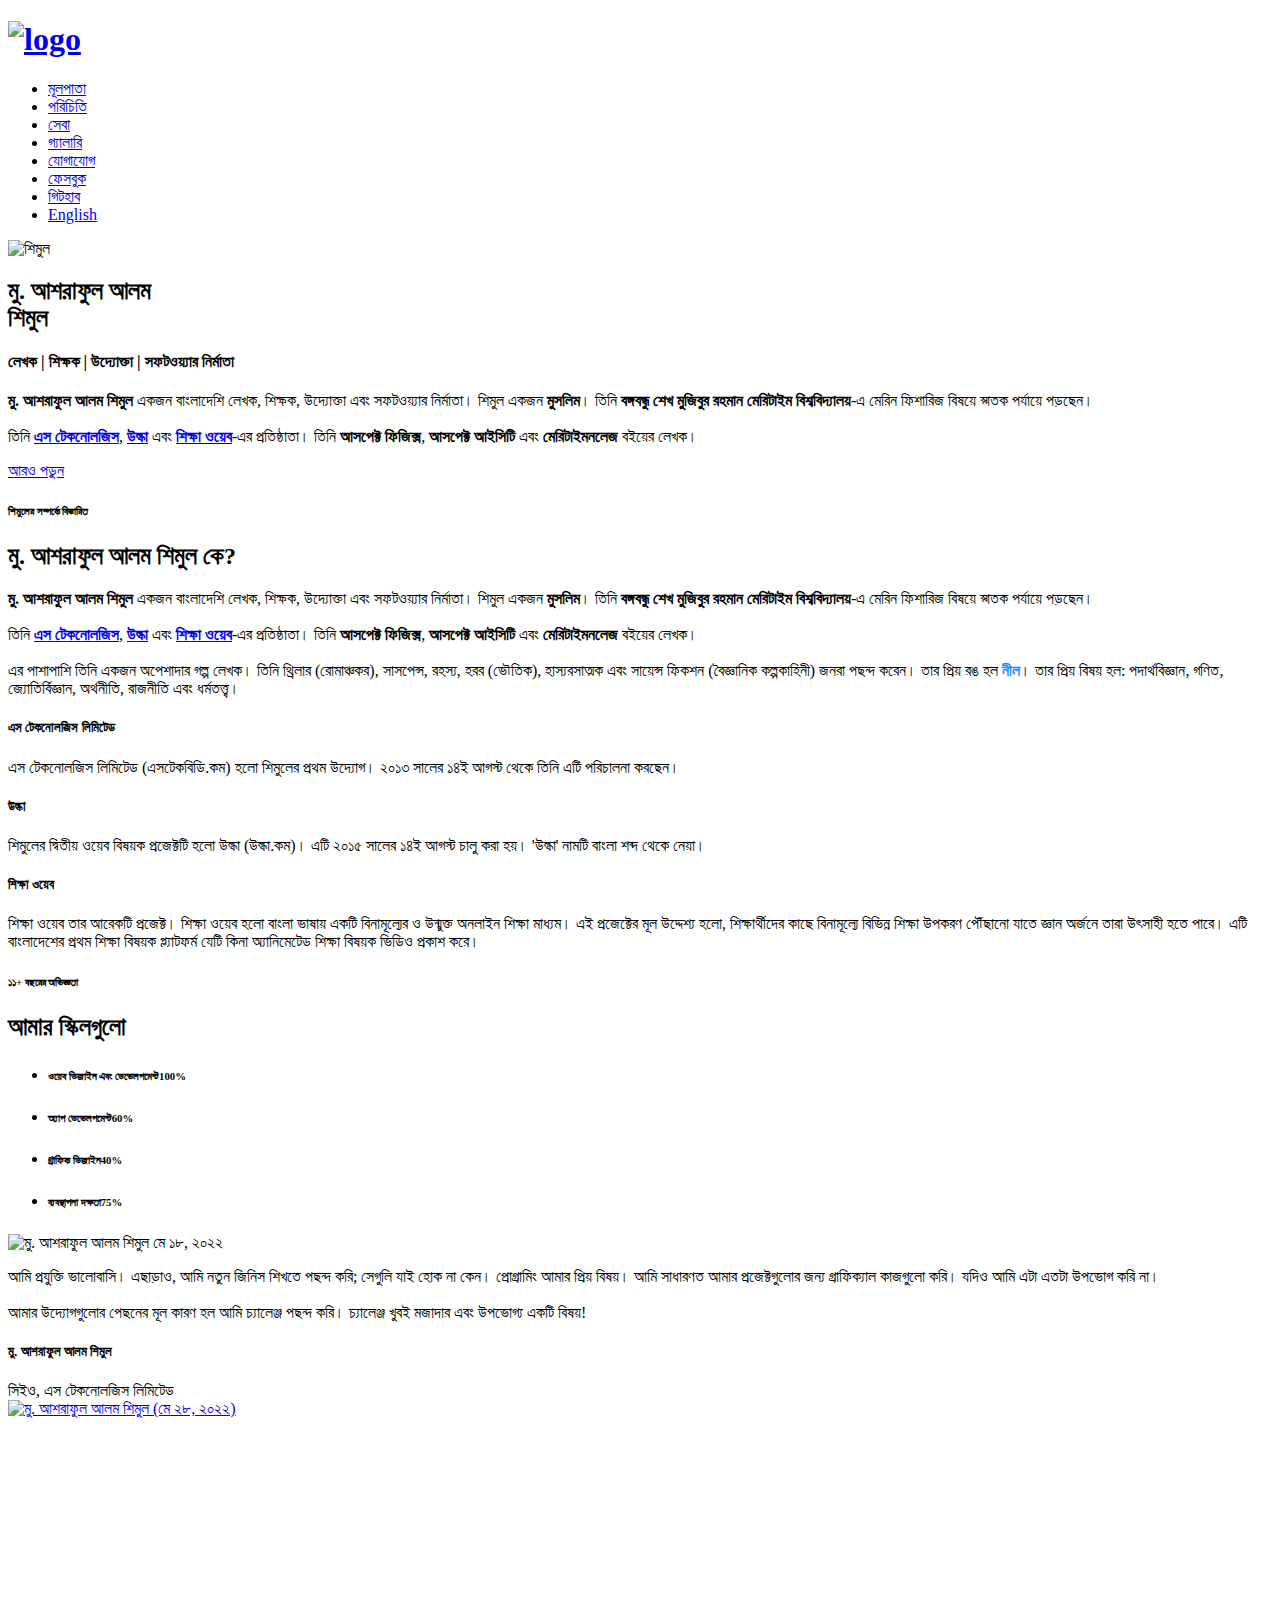
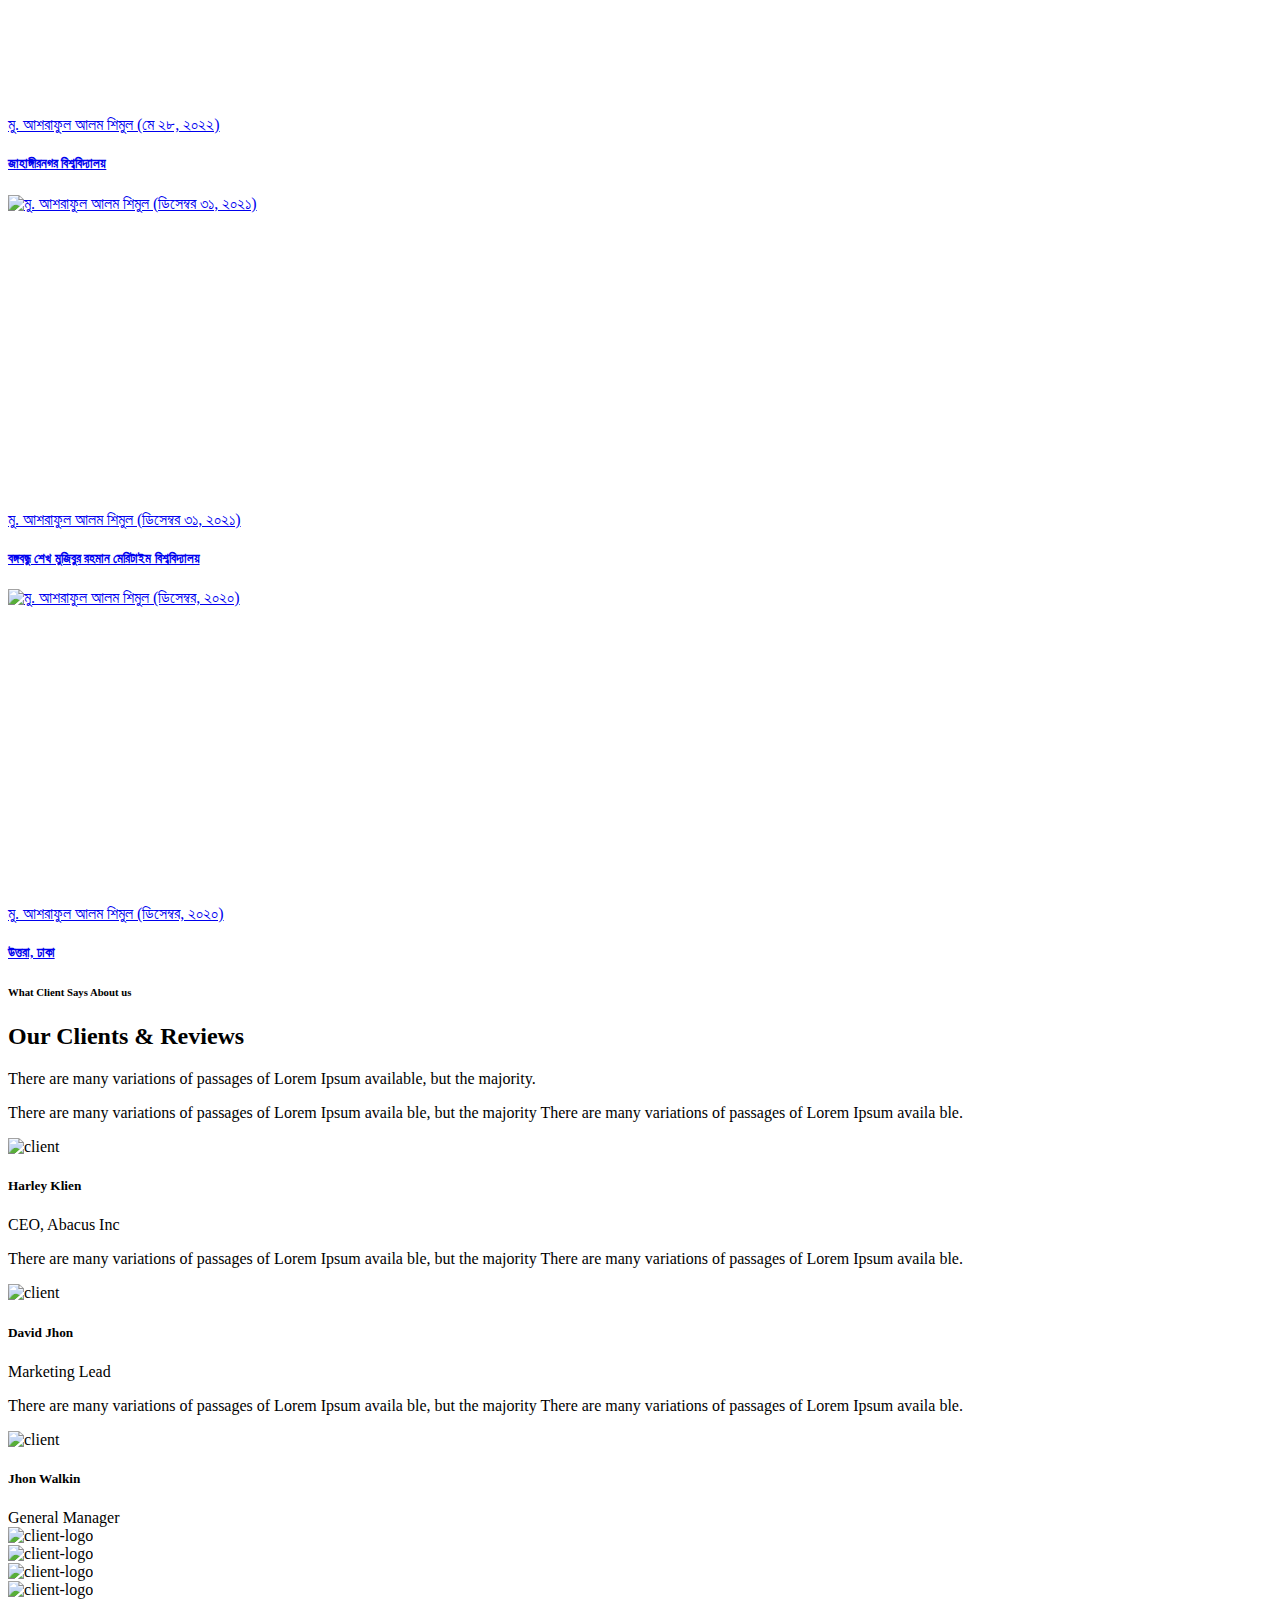
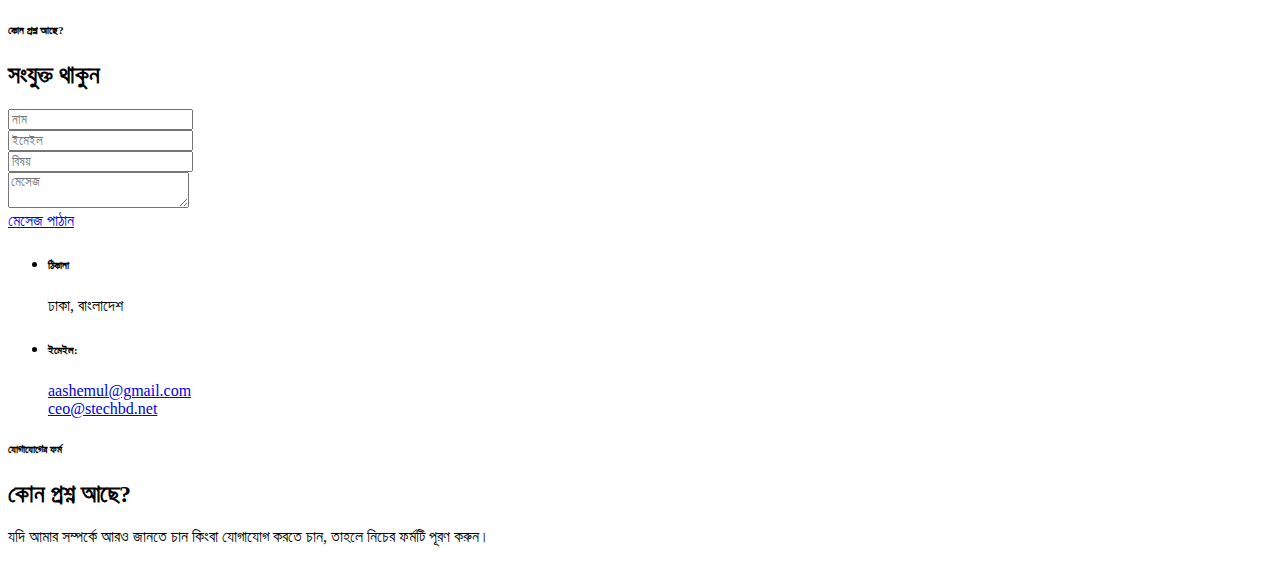
==== commit cd0debda: "Update" ====
--- a/bn/index.html
+++ b/bn/index.html
@@ -193,15 +193,15 @@
 				</a>
 			</li>
 			<li>
+				<a href="https://github.com/AAShemul" target="_blank">
+					<i class="lni-github"></i>
+					<span>গিটহাব</span>
+				</a>
+			</li>
+			<li>
 				<a href="https://shemul.pages.dev">
 					<i class="lni-world"></i>
 					<span>English</span>
-				</a>
-			</li>
-			<li>
-				<a href="https://github.com/AAShemul" target="_blank">
-					<i class="lni-github"></i>
-					<span>গিটহাব</span>
 				</a>
 			</li>
 		</ul>
@@ -244,7 +244,8 @@
 										class="main-color"><strong>মুসলিম</strong></span>। তিনি <span
 										class="main-color"><strong>বঙ্গবন্ধু শেখ মুজিবুর রহমান মেরিটাইম বিশ্ববিদ্যালয়</strong></span>-এ
 									মেরিন ফিশারিজ বিষয়ে স্নাতক পর্যায়ে পড়ছেন।<br><br>
-									তিনি <span class="main-color"><a href="https://www.stechbd.net"><strong>এস টেকনোলজিস লিমিটেড</strong></a></span>,
+									তিনি <span class="main-color"><a
+										href="https://www.stechbd.net"><strong>এস টেকনোলজিস</strong></a></span>,
 									<span class="main-color"><a href="https://www.ulkaa.com"><strong>উল্কা</strong></a></span>
 									এবং <span class="main-color"><a
 										href="https://shikkhaweb.com"><strong>শিক্ষা ওয়েব</strong></a></span>-এর
@@ -455,7 +456,9 @@
 									   href="https://shemul.pages.dev/img/মু. আশরাফুল আলম শিমুল (মে ২৮, ২০২২).webp">
 										<div class="cbp-caption-defaultWrap" style="height: 300px; width: 300px">
 											<img alt="মু. আশরাফুল আলম শিমুল (মে ২৮, ২০২২)"
-											     height="300px" src="https://shemul.pages.dev/img/মু. আশরাফুল আলম শিমুল (মে ২৮, ২০২২).webp" width="300px">
+											     height="300px"
+											     src="https://shemul.pages.dev/img/মু. আশরাফুল আলম শিমুল (মে ২৮, ২০২২).webp"
+											     width="300px">
 										</div>
 										<div class="cbp-caption-activeWrap">
 											<i class="lni-arrow-right p-icon"></i>
@@ -473,7 +476,8 @@
 									   href="https://shemul.pages.dev/img/মু. আশরাফুল আলম শিমুল (ডিসেম্বর ৩১, ২০২১).webp">
 										<div class="cbp-caption-defaultWrap" style="height: 300px; width: 300px">
 											<img alt="মু. আশরাফুল আলম শিমুল (ডিসেম্বর ৩১, ২০২১)"
-											     height="300px" src="https://shemul.pages.dev/img/মু. আশরাফুল আলম শিমুল (ডিসেম্বর ৩১, ২০২১).webp"
+											     height="300px"
+											     src="https://shemul.pages.dev/img/মু. আশরাফুল আলম শিমুল (ডিসেম্বর ৩১, ২০২১).webp"
 											     width="300px">
 										</div>
 										<div class="cbp-caption-activeWrap">
@@ -492,7 +496,8 @@
 									   href="https://shemul.pages.dev/img/মু. আশরাফুল আলম শিমুল (ডিসেম্বর, ২০২০).webp">
 										<div class="cbp-caption-defaultWrap" style="height: 300px; width: 300px">
 											<img alt="মু. আশরাফুল আলম শিমুল (ডিসেম্বর, ২০২০)"
-											     height="300px" src="https://shemul.pages.dev/img/মু. আশরাফুল আলম শিমুল (ডিসেম্বর, ২০২০).webp"
+											     height="300px"
+											     src="https://shemul.pages.dev/img/মু. আশরাফুল আলম শিমুল (ডিসেম্বর, ২০২০).webp"
 											     width="300px">
 										</div>
 										<div class="cbp-caption-activeWrap">
@@ -573,13 +578,17 @@
 
 						<!--Partner Slider-->
 						<div class="owl-carousel partners-slider">
-							<div class="logo-item"><img alt="client-logo" src="https://shemul.pages.dev/img/client-1.png">
-							</div>
-							<div class="logo-item"><img alt="client-logo" src="https://shemul.pages.dev/img/client-2.png">
-							</div>
-							<div class="logo-item"><img alt="client-logo" src="https://shemul.pages.dev/img/client-3.png">
-							</div>
-							<div class="logo-item"><img alt="client-logo" src="https://shemul.pages.dev/img/client-4.png">
+							<div class="logo-item"><img alt="client-logo"
+							                            src="https://shemul.pages.dev/img/client-1.png">
+							</div>
+							<div class="logo-item"><img alt="client-logo"
+							                            src="https://shemul.pages.dev/img/client-2.png">
+							</div>
+							<div class="logo-item"><img alt="client-logo"
+							                            src="https://shemul.pages.dev/img/client-3.png">
+							</div>
+							<div class="logo-item"><img alt="client-logo"
+							                            src="https://shemul.pages.dev/img/client-4.png">
 							</div>
 						</div>
 					</div>
@@ -611,7 +620,8 @@
 									</div>
 									<div class="col-lg-6">
 										<div class="form-group">
-											<input class="form-control" id="your_email" name="userEmail" placeholder="ইমেইল"
+											<input class="form-control" id="your_email" name="userEmail"
+											       placeholder="ইমেইল"
 											       required="" type="email">
 										</div>
 									</div>
@@ -628,7 +638,8 @@
 								</div>
 
 								<!--Button-->
-								<a class="btn btn-large btn-rounded btn-green d-block mt-4 contact_btn" href="javascript:void(0);"
+								<a class="btn btn-large btn-rounded btn-green d-block mt-4 contact_btn"
+								   href="javascript:void(0);"
 								   id="submit_btn"><i
 										aria-hidden="true" class="fa fa-spinner fa-spin mr-2 d-none"></i>মেসেজ পাঠান</a>
 							</form>
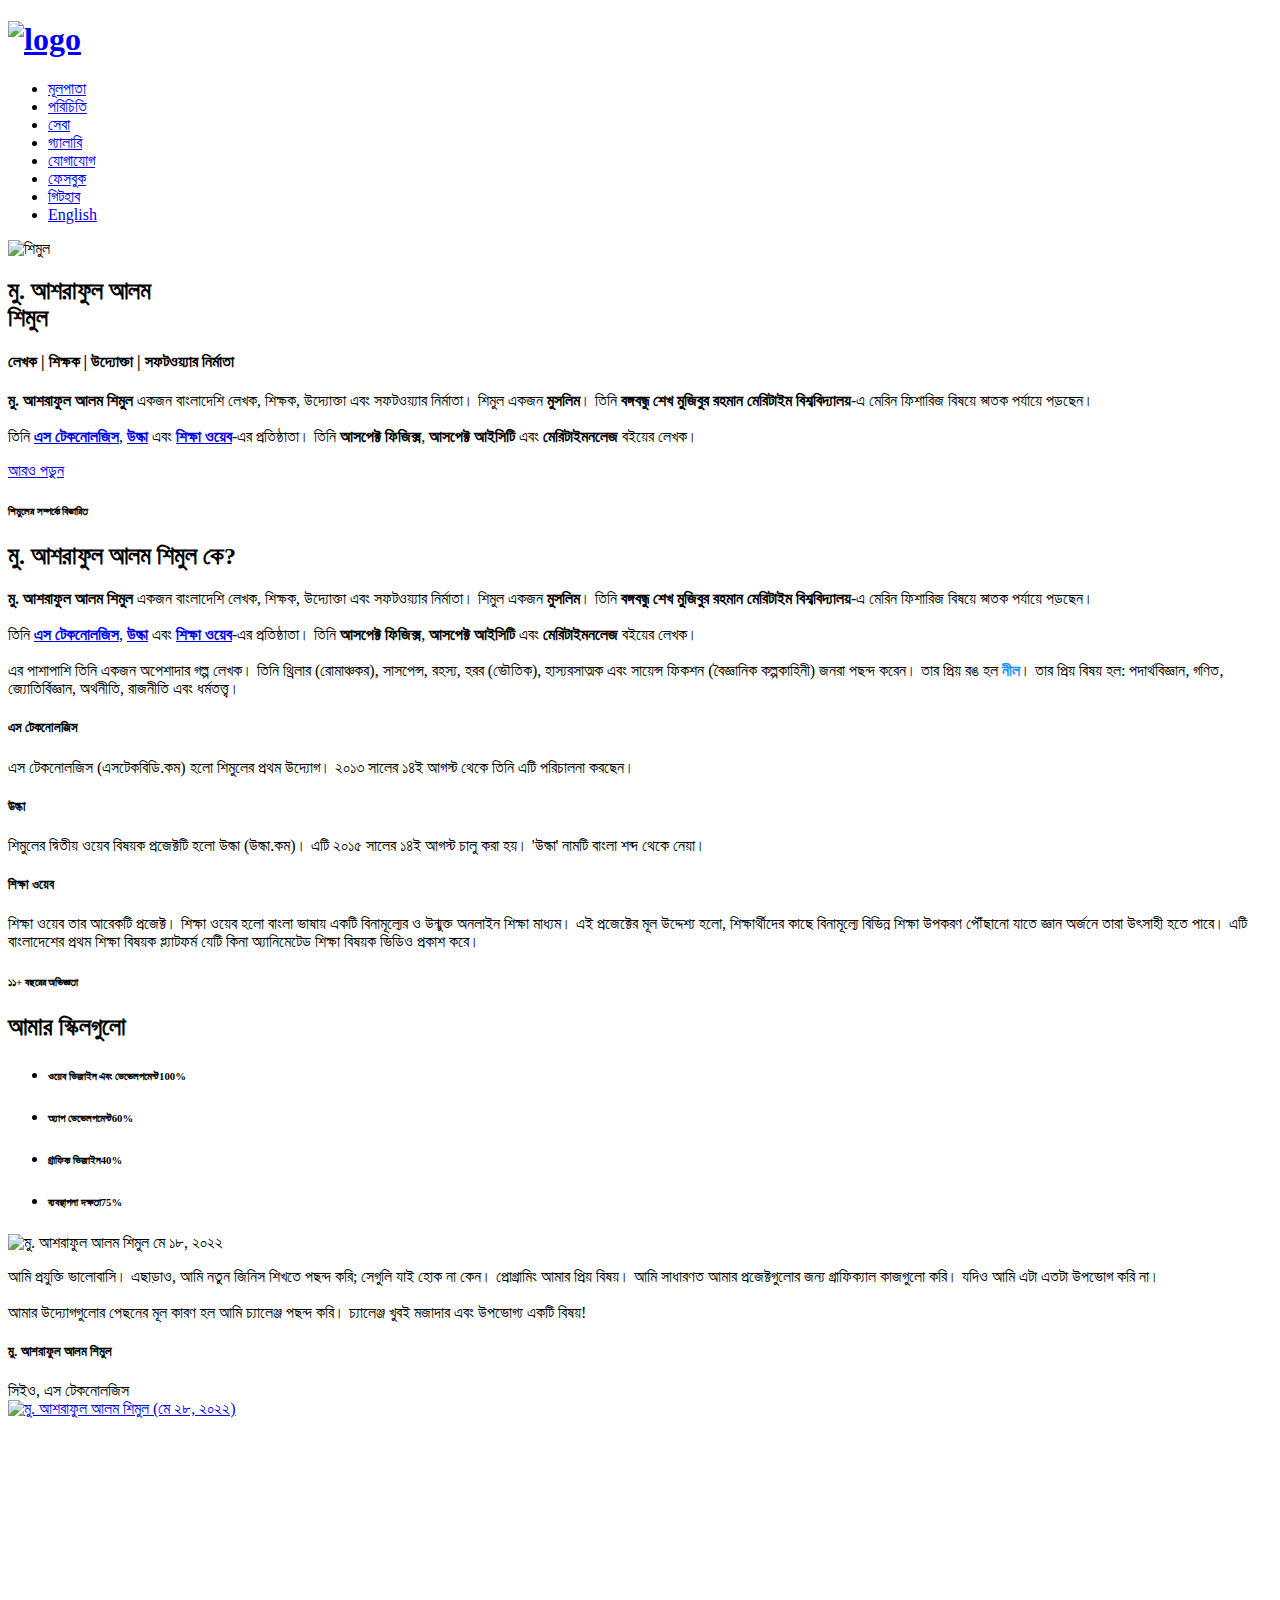
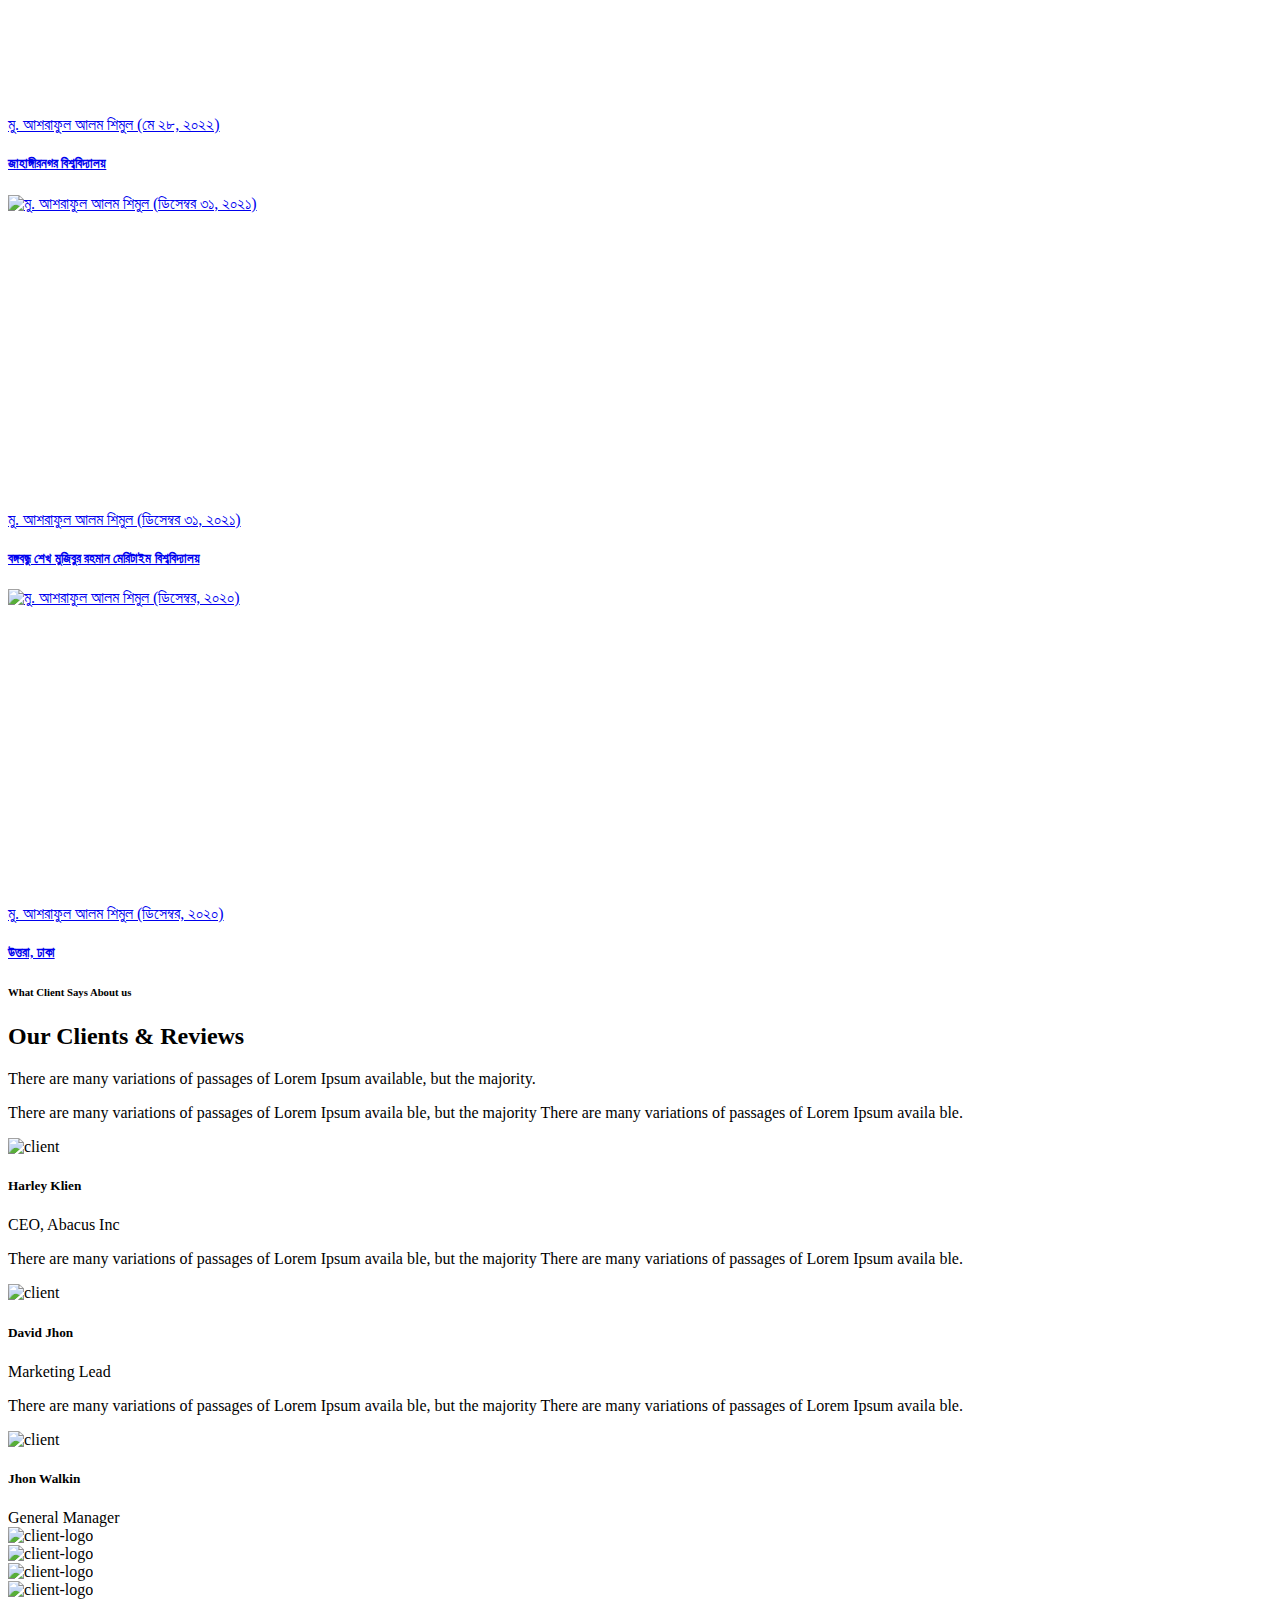
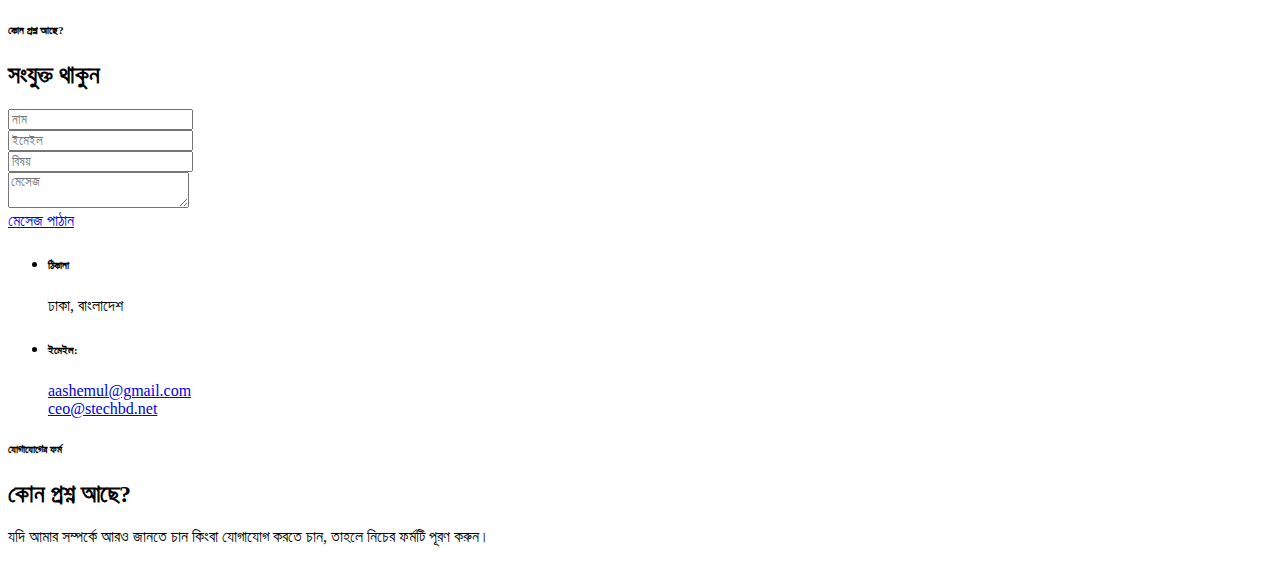
==== commit 2a65ee64: "Update" ====
--- a/bn/index.html
+++ b/bn/index.html
@@ -309,8 +309,8 @@
 									<!-- Feature Item -->
 									<div class="feature-item">
 										<i class="lni-bitbucket f-icon"></i>
-										<h5 class="title">এস টেকনোলজিস লিমিটেড</h5>
-										<p>এস টেকনোলজিস লিমিটেড (এসটেকবিডি.কম) হলো শিমুলের প্রথম উদ্যোগ। ২০১৩ সালের ১৪ই
+										<h5 class="title">এস টেকনোলজিস</h5>
+										<p>এস টেকনোলজিস (এসটেকবিডি.কম) হলো শিমুলের প্রথম উদ্যোগ। ২০১৩ সালের ১৪ই
 											আগস্ট থেকে তিনি এটি পরিচালনা করছেন।</p>
 										<a class="lni-arrow-right r-icon" href="https://www.stechbd.net"
 										   target="_blank"></a>
@@ -431,7 +431,7 @@
 										আমার উদ্যোগগুলোর পেছনের মূল কারণ হল আমি চ্যালেঞ্জ পছন্দ করি। চ্যালেঞ্জ খুবই
 										মজাদার এবং উপভোগ্য একটি বিষয়! </p>
 									<h5 class="mb-1">মু. আশরাফুল আলম শিমুল</h5>
-									<span>সিইও, এস টেকনোলজিস লিমিটেড</span>
+									<span>সিইও, এস টেকনোলজিস</span>
 								</div>
 							</div>
 						</div>
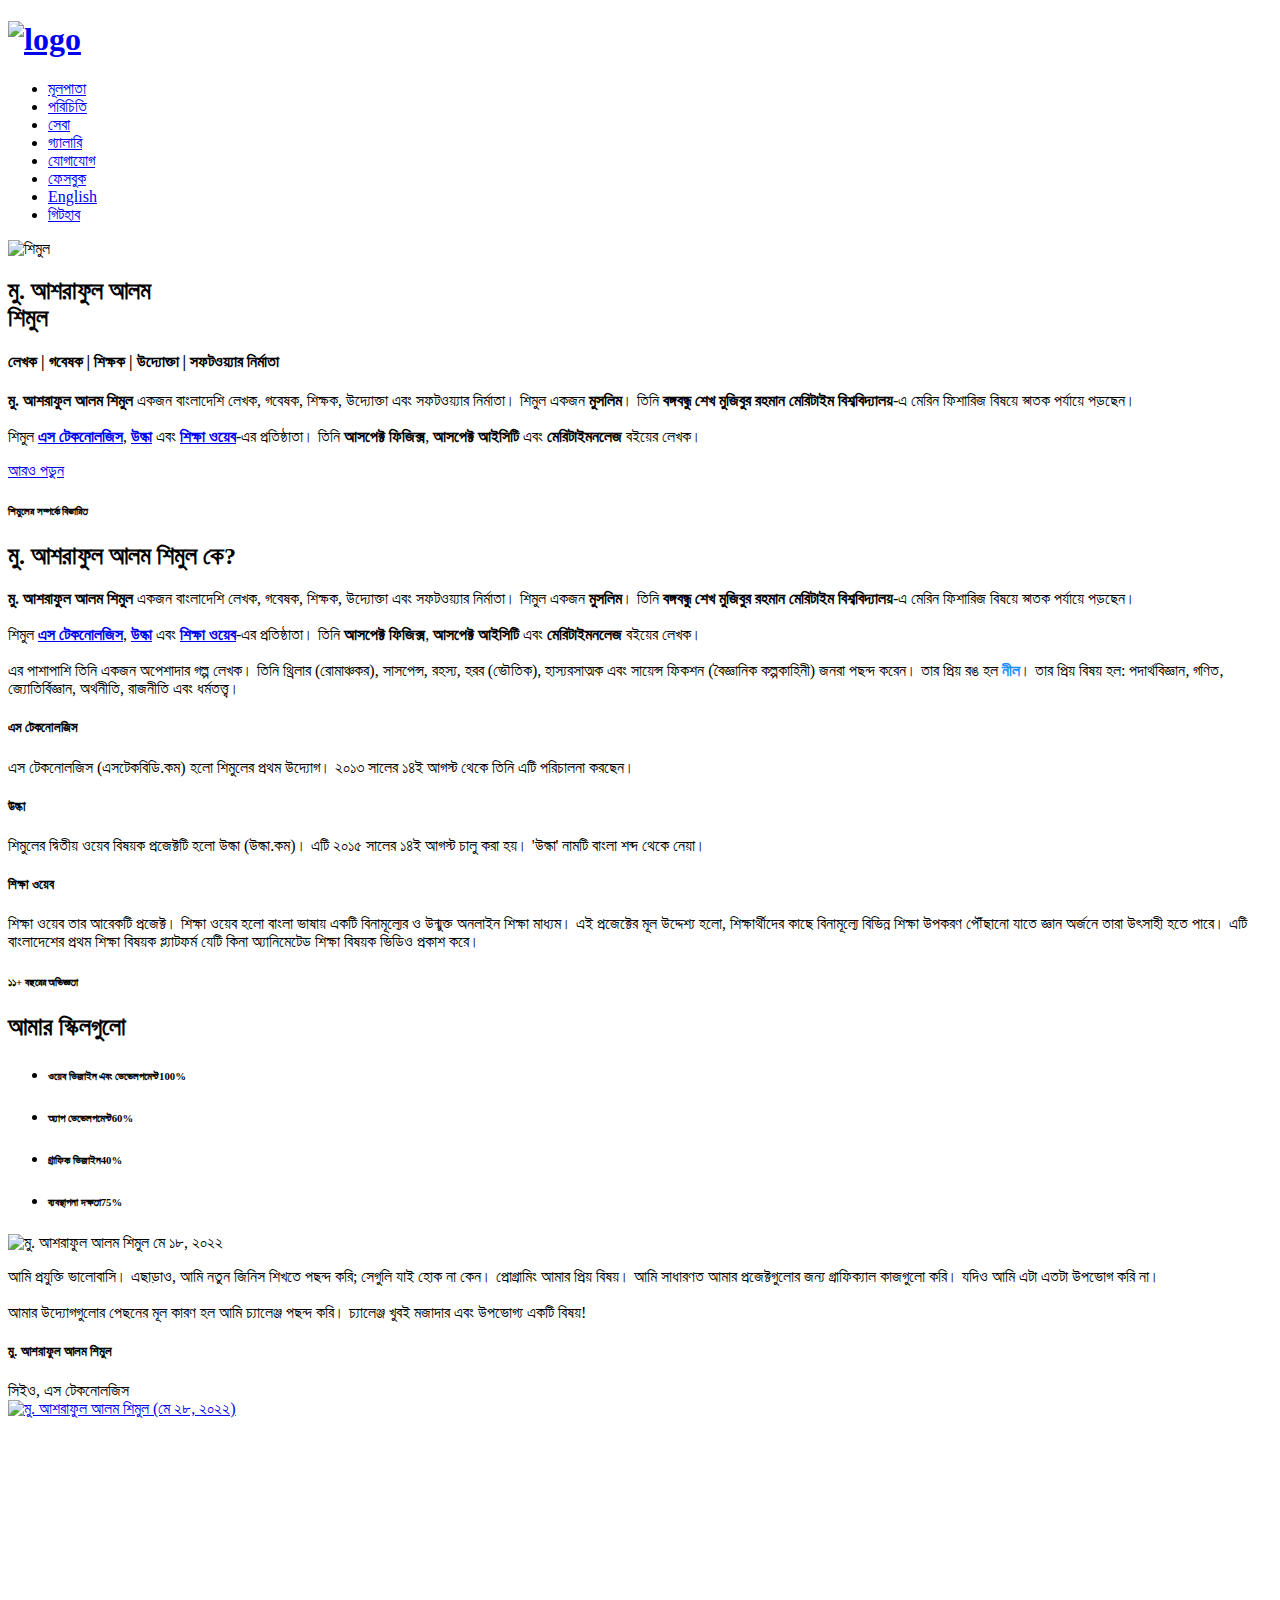
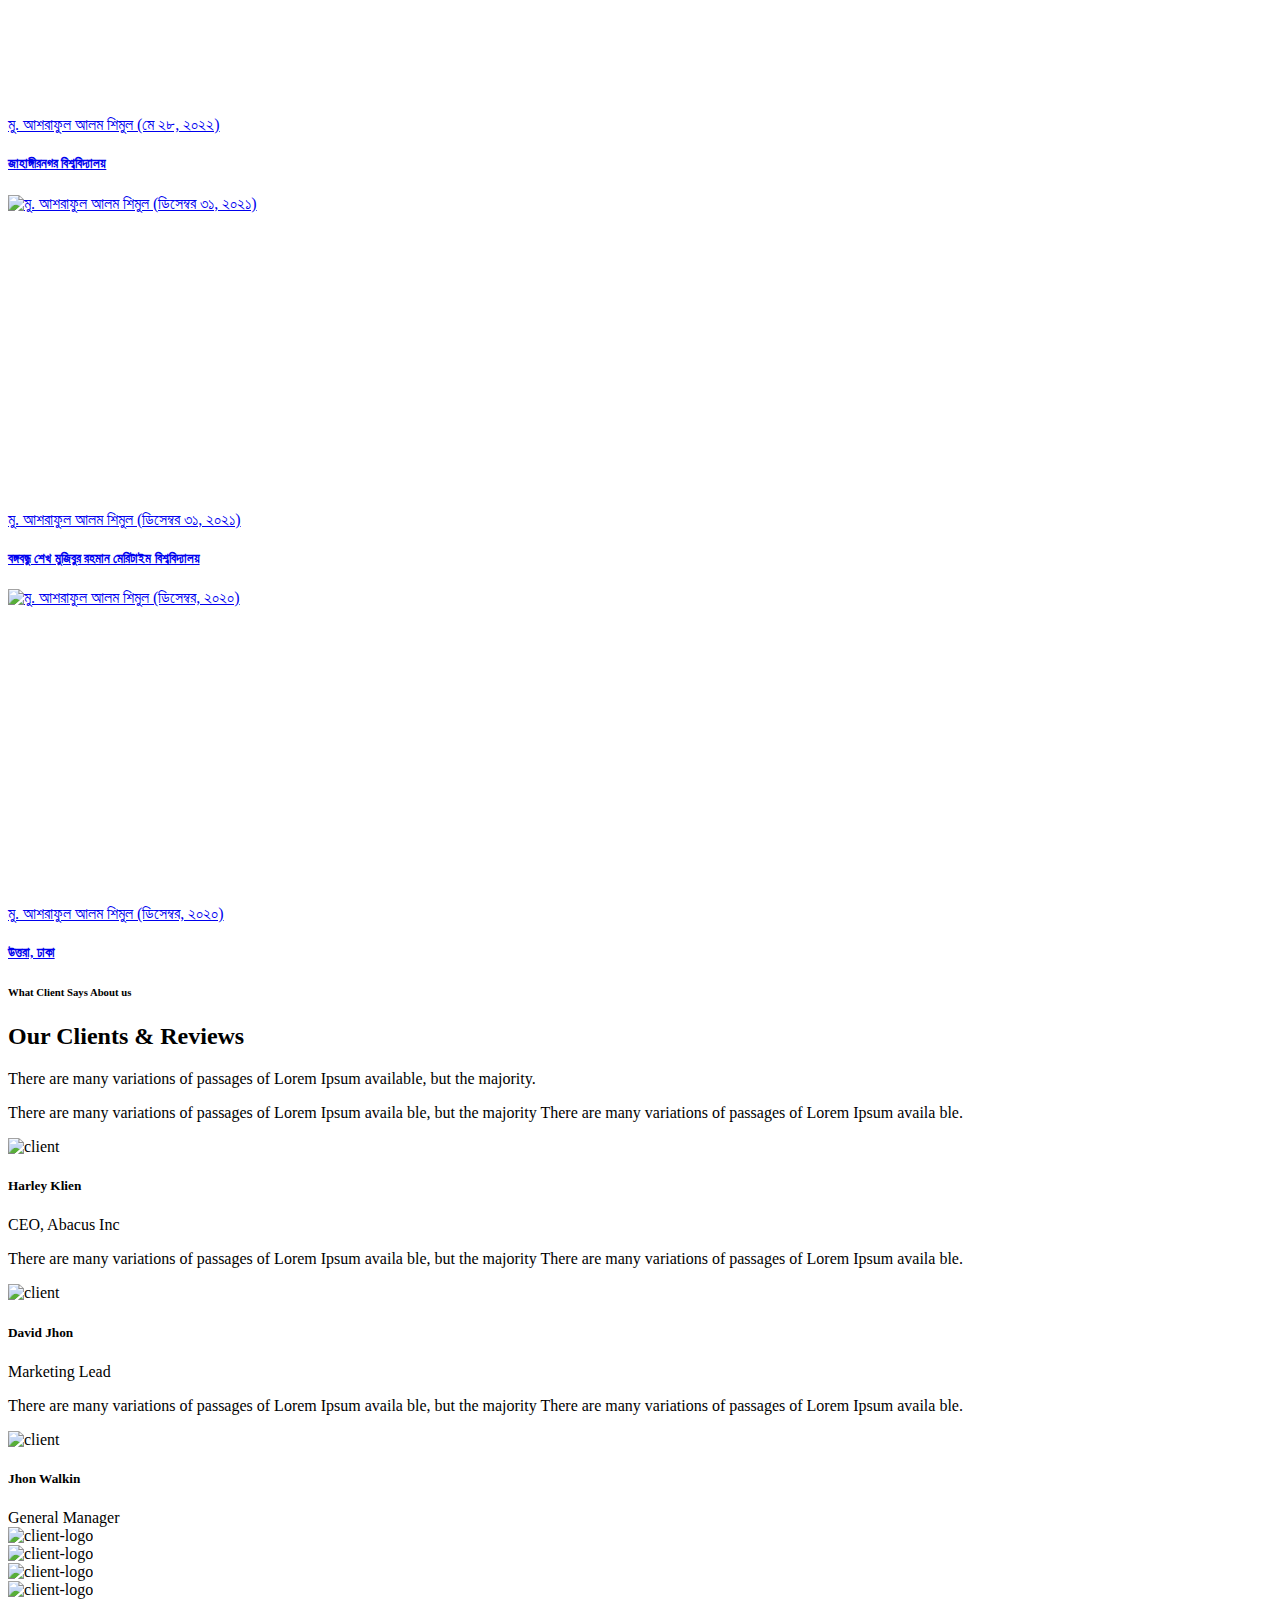
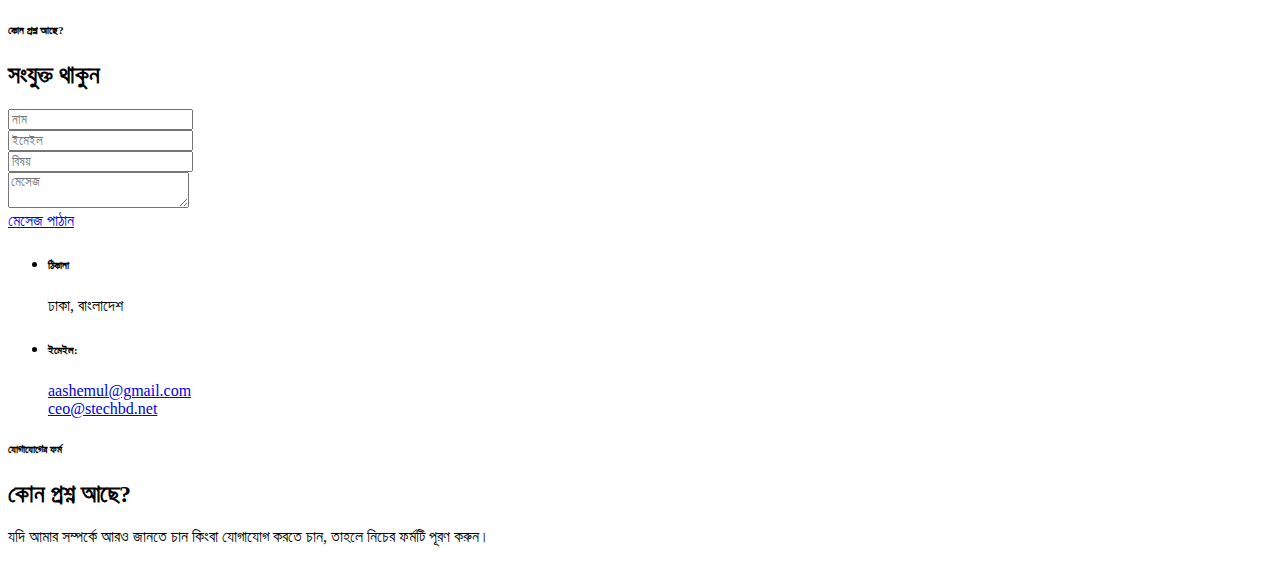
==== commit 43afa09c: "Update" ====
--- a/bn/index.html
+++ b/bn/index.html
@@ -7,13 +7,13 @@
 	<!-- Author -->
 	<meta content="মু. আশরাফুল আলম শিমুল" name="author">
 	<!-- description -->
-	<meta content="মু. আশরাফুল আলম শিমুল হলেন একজন লেখক, শিক্ষক, উদ্যোক্তা এবং সফটওয়্যার নির্মাতা। তিনি বর্তমানে বঙ্গবন্ধু শেখ মুজিবুর রহমান মেরিটাইম বিশ্ববিদ্যালয়ে মেরিন ফিশারিজ বিষয়ে অধ্যয়নরত।"
+	<meta content="মু. আশরাফুল আলম শিমুল হলেন একজন লেখক, গবেষক, শিক্ষক, উদ্যোক্তা এবং সফটওয়্যার নির্মাতা। তিনি বর্তমানে বঙ্গবন্ধু শেখ মুজিবুর রহমান মেরিটাইম বিশ্ববিদ্যালয়ে মেরিন ফিশারিজ বিষয়ে অধ্যয়নরত।"
 	      name="description">
 	<!-- keywords -->
 	<meta content="মু. আশরাফুল আলম শিমুল, Md. Ashraful Alam Shemul, muhammad, shemul, ashraful, ashraful alam, aashemul, bangladeshi, technology, author, writer, software developer"
 	      name="keywords">
 	<!-- Page Title -->
-	<title>মু. আশরাফুল আলম শিমুল | লেখক, শিক্ষক, উদ্যোক্তা এবং সফটওয়্যার নির্মাতা</title>
+	<title>মু. আশরাফুল আলম শিমুল | লেখক, গবেষক, শিক্ষক, উদ্যোক্তা এবং সফটওয়্যার নির্মাতা</title>
 	<!-- Favicon -->
 	<link href="https://shemul.pages.dev/bn/favicon.ico" rel="icon">
 	<!-- Bundle -->
@@ -48,8 +48,8 @@
 	<!-- Social Media Tag -->
 	<meta content="মু. আশরাফুল আলম শিমুল" property="og:site_name">
 	<meta content="website" property="og:type">
-	<meta content="মু. আশরাফুল আলম শিমুল | লেখক, শিক্ষক, উদ্যোক্তা এবং সফটওয়্যার নির্মাতা" property="og:title">
-	<meta content="মু. আশরাফুল আলম শিমুল হলেন একজন লেখক, শিক্ষক, উদ্যোক্তা এবং সফটওয়্যার নির্মাতা। তিনি বর্তমানে বঙ্গবন্ধু শেখ মুজিবুর রহমান মেরিটাইম বিশ্ববিদ্যালয়ে মেরিন ফিশারিজ বিষয়ে অধ্যয়নরত।"
+	<meta content="মু. আশরাফুল আলম শিমুল | লেখক, গবেষক, শিক্ষক, উদ্যোক্তা এবং সফটওয়্যার নির্মাতা" property="og:title">
+	<meta content="মু. আশরাফুল আলম শিমুল হলেন একজন লেখক, গবেষক, শিক্ষক, উদ্যোক্তা এবং সফটওয়্যার নির্মাতা। তিনি বর্তমানে বঙ্গবন্ধু শেখ মুজিবুর রহমান মেরিটাইম বিশ্ববিদ্যালয়ে মেরিন ফিশারিজ বিষয়ে অধ্যয়নরত।"
 	      property="og:description">
 	<meta content="https://shemul.pages.dev" property="og:url">
 	<meta content="https://shemul.pages.dev/img/Homepage.webp" property="og:image">
@@ -65,8 +65,8 @@
 	<meta content="summary_large_image" name="twitter:card">
 	<meta content="@AAShemul" name="twitter:site">
 	<meta content="www.shemul.gq" name="twitter:domain">
-	<meta content="মু. আশরাফুল আলম শিমুল | লেখক, শিক্ষক, উদ্যোক্তা এবং সফটওয়্যার নির্মাতা" name="twitter:title">
-	<meta content="মু. আশরাফুল আলম শিমুল হলেন একজন লেখক, শিক্ষক, উদ্যোক্তা এবং সফটওয়্যার নির্মাতা। তিনি বর্তমানে বঙ্গবন্ধু শেখ মুজিবুর রহমান মেরিটাইম বিশ্ববিদ্যালয়ে মেরিন ফিশারিজ বিষয়ে অধ্যয়নর"
+	<meta content="মু. আশরাফুল আলম শিমুল | লেখক, গবেষক, শিক্ষক, উদ্যোক্তা এবং সফটওয়্যার নির্মাতা" name="twitter:title">
+	<meta content="মু. আশরাফুল আলম শিমুল হলেন একজন লেখক, গবেষক, শিক্ষক, উদ্যোক্তা এবং সফটওয়্যার নির্মাতা। তিনি বর্তমানে বঙ্গবন্ধু শেখ মুজিবুর রহমান মেরিটাইম বিশ্ববিদ্যালয়ে মেরিন ফিশারিজ বিষয়ে অধ্যয়নর"
 	      name="twitter:description">
 	<meta content="@AAShemul" name="twitter:creator">
 	<meta content="https://shemul.pages.dev/img/Homepage.webp" name="twitter:image">
@@ -193,15 +193,15 @@
 				</a>
 			</li>
 			<li>
+				<a href="https://shemul.pages.dev">
+					<i class="lni-world"></i>
+					<span>English</span>
+				</a>
+			</li>
+			<li>
 				<a href="https://github.com/AAShemul" target="_blank">
 					<i class="lni-github"></i>
 					<span>গিটহাব</span>
-				</a>
-			</li>
-			<li>
-				<a href="https://shemul.pages.dev">
-					<i class="lni-world"></i>
-					<span>English</span>
 				</a>
 			</li>
 		</ul>
@@ -237,15 +237,14 @@
 							<!-- Box Area -->
 							<div class="heading-box">
 								<h2>মু. আশরাফুল আলম<br><span class="main-color">শিমুল</span></h2>
-								<h4><span class="main-color">লেখক | শিক্ষক | উদ্যোক্তা | সফটওয়্যার নির্মাতা</span></h4>
+								<h4><span class="main-color">লেখক | গবেষক | শিক্ষক | উদ্যোক্তা | সফটওয়্যার নির্মাতা</span></h4>
 								<p>
 									<span class="main-color"><strong>মু.  আশরাফুল আলম শিমুল</strong></span> একজন
-									বাংলাদেশি লেখক, শিক্ষক, উদ্যোক্তা এবং সফটওয়্যার নির্মাতা। শিমুল একজন <span
+									বাংলাদেশি লেখক, গবেষক, শিক্ষক, উদ্যোক্তা এবং সফটওয়্যার নির্মাতা। শিমুল একজন <span
 										class="main-color"><strong>মুসলিম</strong></span>। তিনি <span
 										class="main-color"><strong>বঙ্গবন্ধু শেখ মুজিবুর রহমান মেরিটাইম বিশ্ববিদ্যালয়</strong></span>-এ
 									মেরিন ফিশারিজ বিষয়ে স্নাতক পর্যায়ে পড়ছেন।<br><br>
-									তিনি <span class="main-color"><a
-										href="https://www.stechbd.net"><strong>এস টেকনোলজিস</strong></a></span>,
+									শিমুল <span class="main-color"><a href="https://www.stechbd.net"><strong>এস টেকনোলজিস</strong></a></span>,
 									<span class="main-color"><a href="https://www.ulkaa.com"><strong>উল্কা</strong></a></span>
 									এবং <span class="main-color"><a
 										href="https://shikkhaweb.com"><strong>শিক্ষা ওয়েব</strong></a></span>-এর
@@ -280,11 +279,11 @@
 								<h2 class="title">মু. আশরাফুল আলম শিমুল কে?</h2>
 								<p>
 									<span class="main-color"><strong>মু.  আশরাফুল আলম শিমুল</strong></span> একজন
-									বাংলাদেশি লেখক, শিক্ষক, উদ্যোক্তা এবং সফটওয়্যার নির্মাতা। শিমুল একজন <span
+									বাংলাদেশি লেখক, গবেষক, শিক্ষক, উদ্যোক্তা এবং সফটওয়্যার নির্মাতা। শিমুল একজন <span
 										class="main-color"><strong>মুসলিম</strong></span>। তিনি <span
 										class="main-color"><strong>বঙ্গবন্ধু শেখ মুজিবুর রহমান মেরিটাইম বিশ্ববিদ্যালয়</strong></span>-এ
 									মেরিন ফিশারিজ বিষয়ে স্নাতক পর্যায়ে পড়ছেন।<br><br>
-									তিনি <span class="main-color"><a
+									শিমুল <span class="main-color"><a
 										href="https://www.stechbd.net"><strong>এস টেকনোলজিস</strong></a></span>, <span
 										class="main-color"><a
 										href="https://www.ulkaa.com"><strong>উল্কা</strong></a></span> এবং <span
@@ -456,9 +455,7 @@
 									   href="https://shemul.pages.dev/img/মু. আশরাফুল আলম শিমুল (মে ২৮, ২০২২).webp">
 										<div class="cbp-caption-defaultWrap" style="height: 300px; width: 300px">
 											<img alt="মু. আশরাফুল আলম শিমুল (মে ২৮, ২০২২)"
-											     height="300px"
-											     src="https://shemul.pages.dev/img/মু. আশরাফুল আলম শিমুল (মে ২৮, ২০২২).webp"
-											     width="300px">
+											     height="300px" src="https://shemul.pages.dev/img/মু. আশরাফুল আলম শিমুল (মে ২৮, ২০২২).webp" width="300px">
 										</div>
 										<div class="cbp-caption-activeWrap">
 											<i class="lni-arrow-right p-icon"></i>
@@ -476,8 +473,7 @@
 									   href="https://shemul.pages.dev/img/মু. আশরাফুল আলম শিমুল (ডিসেম্বর ৩১, ২০২১).webp">
 										<div class="cbp-caption-defaultWrap" style="height: 300px; width: 300px">
 											<img alt="মু. আশরাফুল আলম শিমুল (ডিসেম্বর ৩১, ২০২১)"
-											     height="300px"
-											     src="https://shemul.pages.dev/img/মু. আশরাফুল আলম শিমুল (ডিসেম্বর ৩১, ২০২১).webp"
+											     height="300px" src="https://shemul.pages.dev/img/মু. আশরাফুল আলম শিমুল (ডিসেম্বর ৩১, ২০২১).webp"
 											     width="300px">
 										</div>
 										<div class="cbp-caption-activeWrap">
@@ -496,8 +492,7 @@
 									   href="https://shemul.pages.dev/img/মু. আশরাফুল আলম শিমুল (ডিসেম্বর, ২০২০).webp">
 										<div class="cbp-caption-defaultWrap" style="height: 300px; width: 300px">
 											<img alt="মু. আশরাফুল আলম শিমুল (ডিসেম্বর, ২০২০)"
-											     height="300px"
-											     src="https://shemul.pages.dev/img/মু. আশরাফুল আলম শিমুল (ডিসেম্বর, ২০২০).webp"
+											     height="300px" src="https://shemul.pages.dev/img/মু. আশরাফুল আলম শিমুল (ডিসেম্বর, ২০২০).webp"
 											     width="300px">
 										</div>
 										<div class="cbp-caption-activeWrap">
@@ -578,17 +573,13 @@
 
 						<!--Partner Slider-->
 						<div class="owl-carousel partners-slider">
-							<div class="logo-item"><img alt="client-logo"
-							                            src="https://shemul.pages.dev/img/client-1.png">
-							</div>
-							<div class="logo-item"><img alt="client-logo"
-							                            src="https://shemul.pages.dev/img/client-2.png">
-							</div>
-							<div class="logo-item"><img alt="client-logo"
-							                            src="https://shemul.pages.dev/img/client-3.png">
-							</div>
-							<div class="logo-item"><img alt="client-logo"
-							                            src="https://shemul.pages.dev/img/client-4.png">
+							<div class="logo-item"><img alt="client-logo" src="https://shemul.pages.dev/img/client-1.png">
+							</div>
+							<div class="logo-item"><img alt="client-logo" src="https://shemul.pages.dev/img/client-2.png">
+							</div>
+							<div class="logo-item"><img alt="client-logo" src="https://shemul.pages.dev/img/client-3.png">
+							</div>
+							<div class="logo-item"><img alt="client-logo" src="https://shemul.pages.dev/img/client-4.png">
 							</div>
 						</div>
 					</div>
@@ -620,8 +611,7 @@
 									</div>
 									<div class="col-lg-6">
 										<div class="form-group">
-											<input class="form-control" id="your_email" name="userEmail"
-											       placeholder="ইমেইল"
+											<input class="form-control" id="your_email" name="userEmail" placeholder="ইমেইল"
 											       required="" type="email">
 										</div>
 									</div>
@@ -638,8 +628,7 @@
 								</div>
 
 								<!--Button-->
-								<a class="btn btn-large btn-rounded btn-green d-block mt-4 contact_btn"
-								   href="javascript:void(0);"
+								<a class="btn btn-large btn-rounded btn-green d-block mt-4 contact_btn" href="javascript:void(0);"
 								   id="submit_btn"><i
 										aria-hidden="true" class="fa fa-spinner fa-spin mr-2 d-none"></i>মেসেজ পাঠান</a>
 							</form>
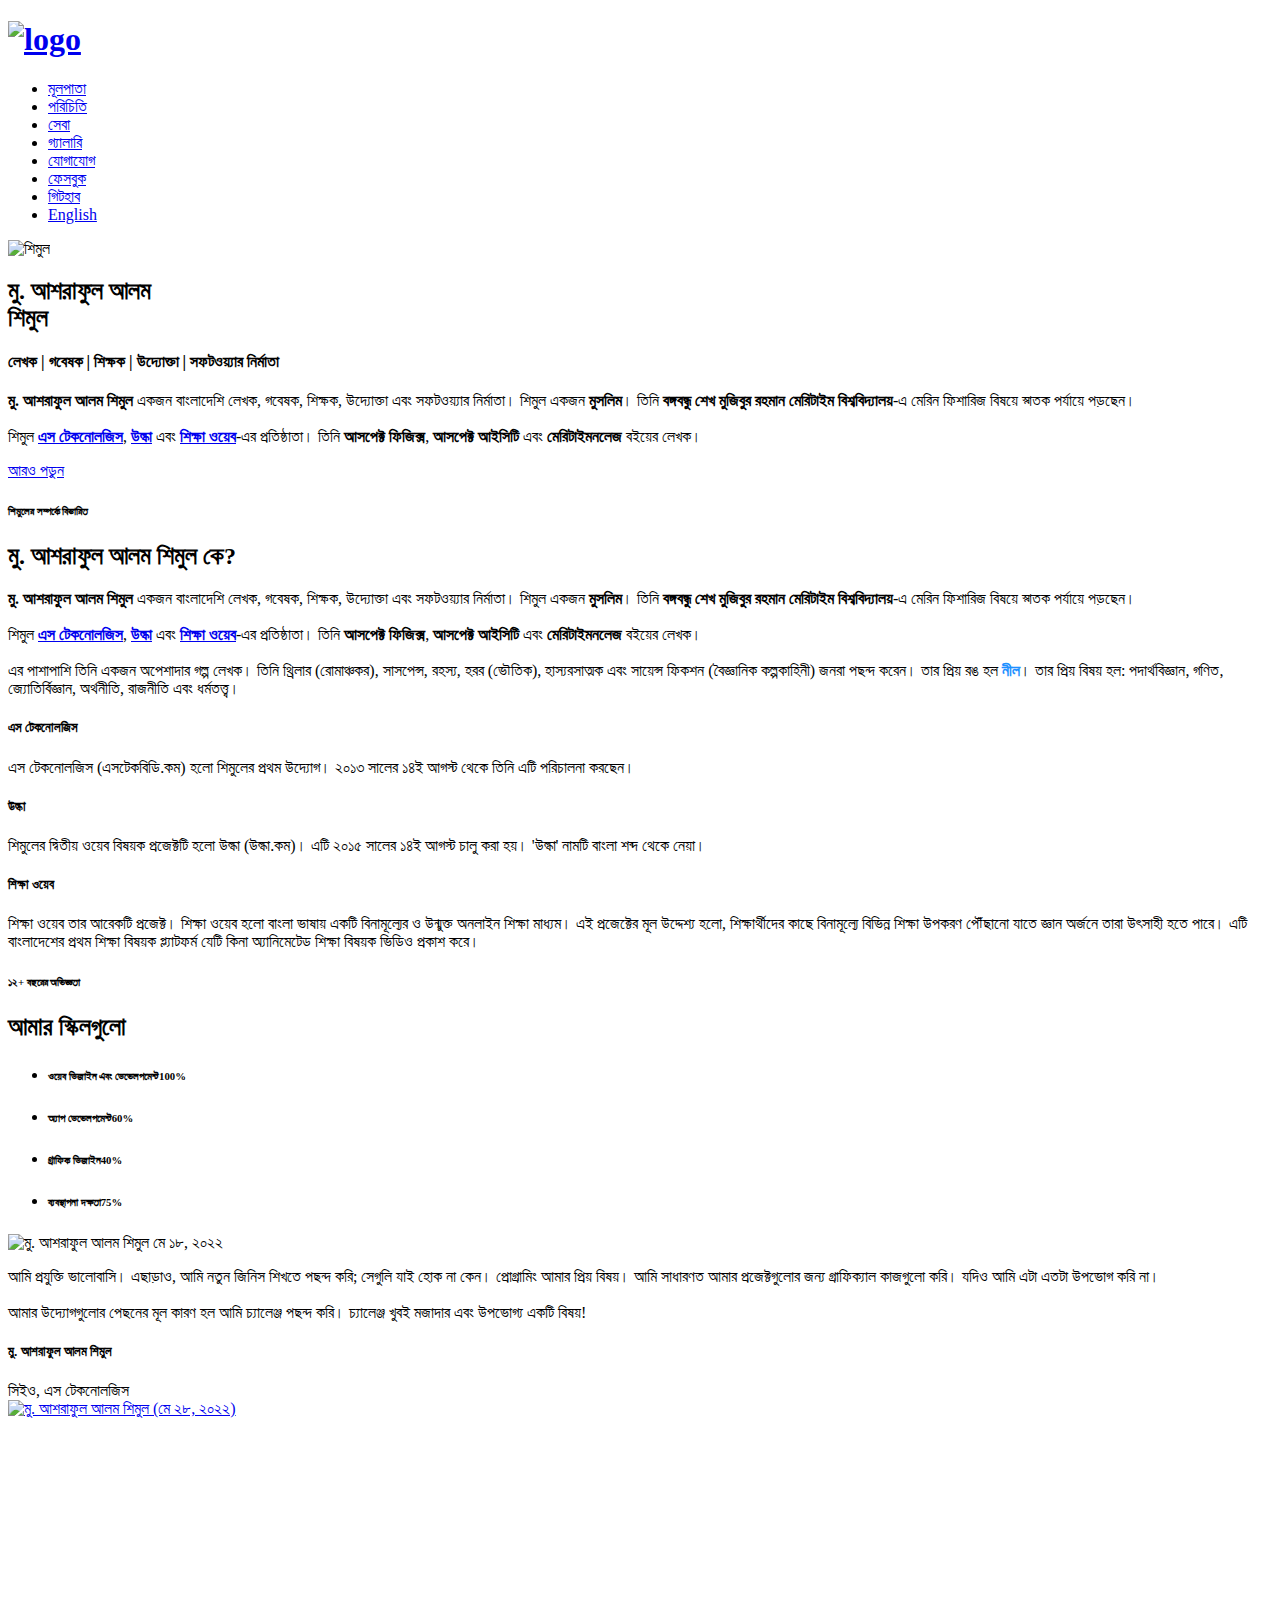
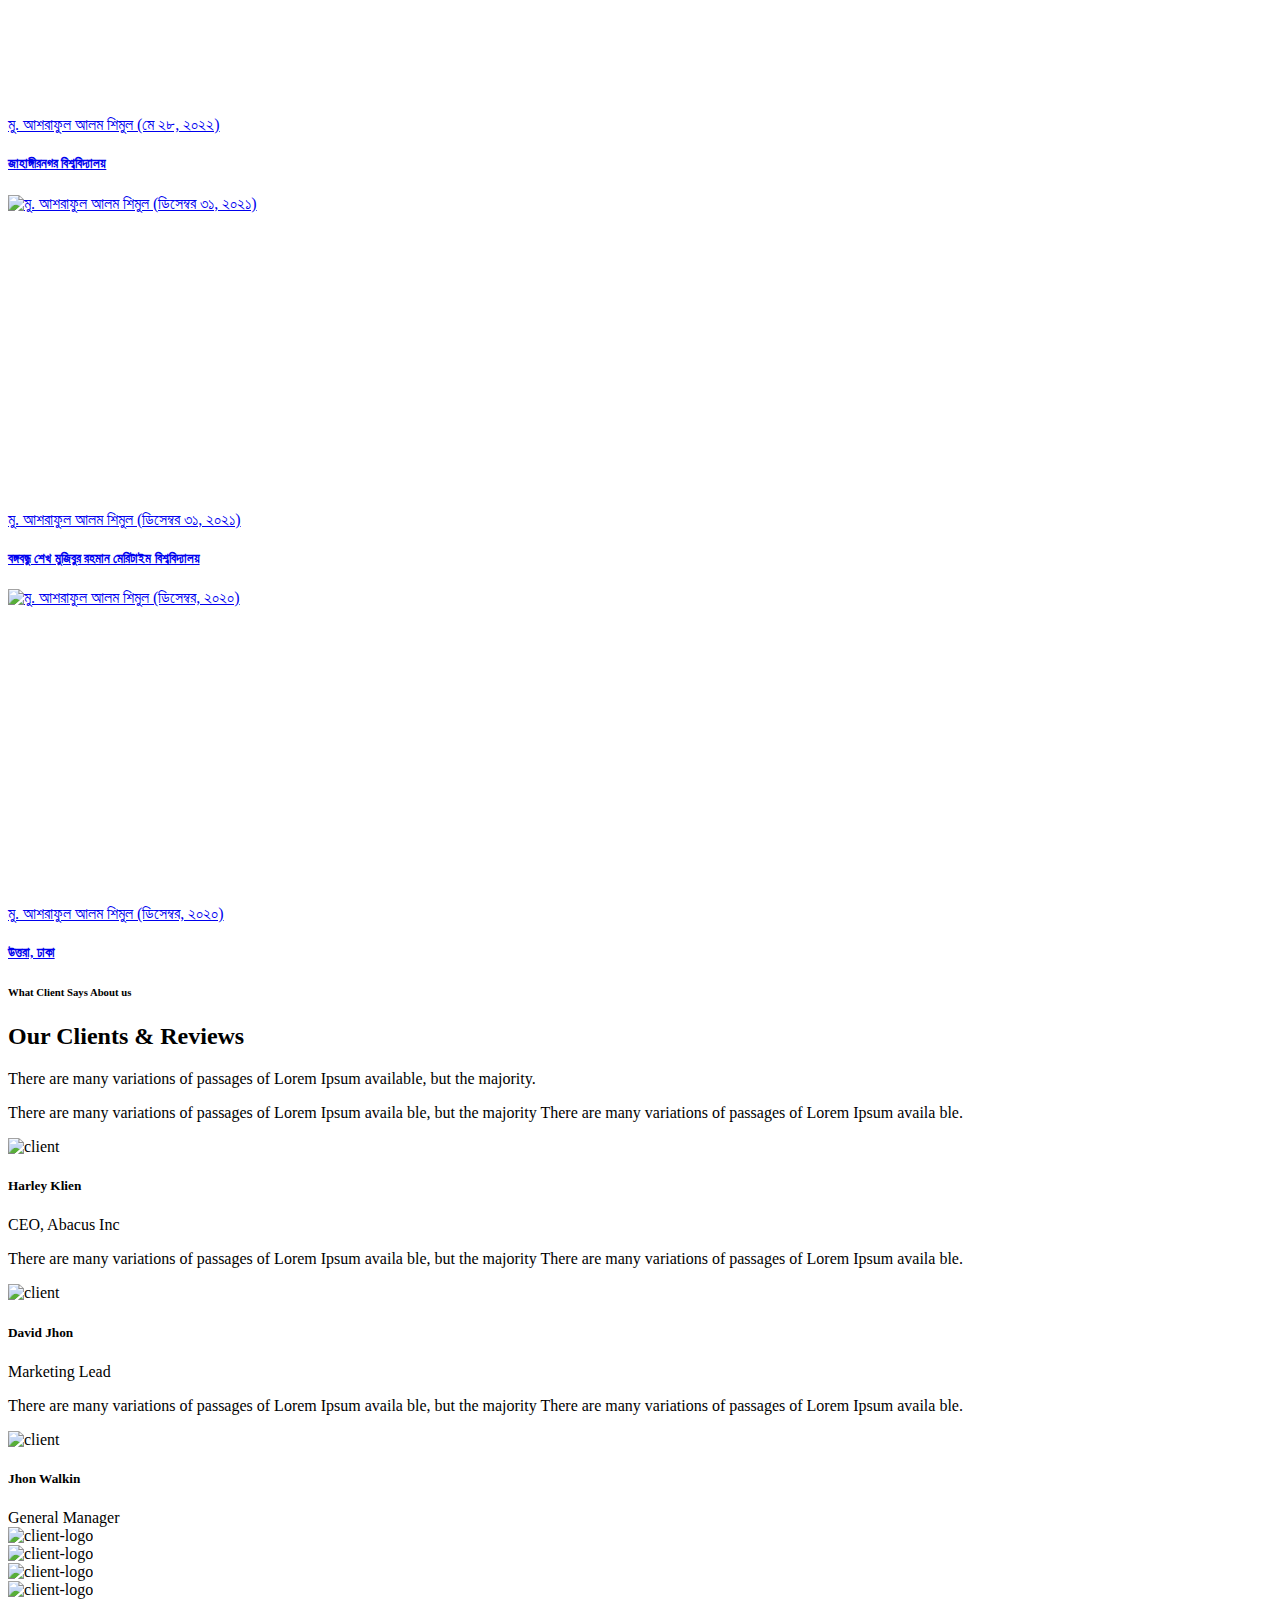
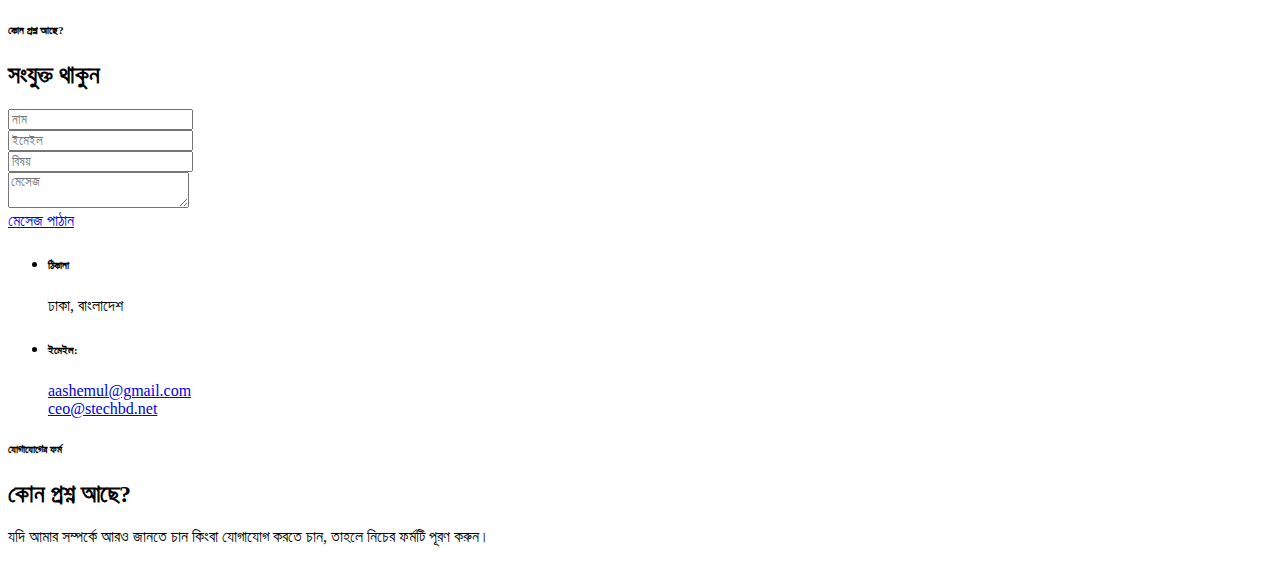
==== commit 9a070ee6: "Update" ====
--- a/bn/index.html
+++ b/bn/index.html
@@ -193,15 +193,15 @@
 				</a>
 			</li>
 			<li>
+				<a href="https://github.com/AAShemul" target="_blank">
+					<i class="lni-github"></i>
+					<span>গিটহাব</span>
+				</a>
+			</li>
+			<li>
 				<a href="https://shemul.pages.dev">
 					<i class="lni-world"></i>
 					<span>English</span>
-				</a>
-			</li>
-			<li>
-				<a href="https://github.com/AAShemul" target="_blank">
-					<i class="lni-github"></i>
-					<span>গিটহাব</span>
 				</a>
 			</li>
 		</ul>
@@ -237,7 +237,9 @@
 							<!-- Box Area -->
 							<div class="heading-box">
 								<h2>মু. আশরাফুল আলম<br><span class="main-color">শিমুল</span></h2>
-								<h4><span class="main-color">লেখক | গবেষক | শিক্ষক | উদ্যোক্তা | সফটওয়্যার নির্মাতা</span></h4>
+								<h4><span
+										class="main-color">লেখক | গবেষক | শিক্ষক | উদ্যোক্তা | সফটওয়্যার নির্মাতা</span>
+								</h4>
 								<p>
 									<span class="main-color"><strong>মু.  আশরাফুল আলম শিমুল</strong></span> একজন
 									বাংলাদেশি লেখক, গবেষক, শিক্ষক, উদ্যোক্তা এবং সফটওয়্যার নির্মাতা। শিমুল একজন <span
@@ -353,7 +355,7 @@
 						<!-- Features Box-->
 						<div class="col-lg-5 pr-lg-5">
 							<div class="heading-area">
-								<h6 class="sub-title main-color">১১+ বছরের অভিজ্ঞতা</h6>
+								<h6 class="sub-title main-color">১২+ বছরের অভিজ্ঞতা</h6>
 								<h2 class="title">আমার স্কিলগুলো</h2>
 							</div>
 							<!-- Progress Bar -->
@@ -455,7 +457,9 @@
 									   href="https://shemul.pages.dev/img/মু. আশরাফুল আলম শিমুল (মে ২৮, ২০২২).webp">
 										<div class="cbp-caption-defaultWrap" style="height: 300px; width: 300px">
 											<img alt="মু. আশরাফুল আলম শিমুল (মে ২৮, ২০২২)"
-											     height="300px" src="https://shemul.pages.dev/img/মু. আশরাফুল আলম শিমুল (মে ২৮, ২০২২).webp" width="300px">
+											     height="300px"
+											     src="https://shemul.pages.dev/img/মু. আশরাফুল আলম শিমুল (মে ২৮, ২০২২).webp"
+											     width="300px">
 										</div>
 										<div class="cbp-caption-activeWrap">
 											<i class="lni-arrow-right p-icon"></i>
@@ -473,7 +477,8 @@
 									   href="https://shemul.pages.dev/img/মু. আশরাফুল আলম শিমুল (ডিসেম্বর ৩১, ২০২১).webp">
 										<div class="cbp-caption-defaultWrap" style="height: 300px; width: 300px">
 											<img alt="মু. আশরাফুল আলম শিমুল (ডিসেম্বর ৩১, ২০২১)"
-											     height="300px" src="https://shemul.pages.dev/img/মু. আশরাফুল আলম শিমুল (ডিসেম্বর ৩১, ২০২১).webp"
+											     height="300px"
+											     src="https://shemul.pages.dev/img/মু. আশরাফুল আলম শিমুল (ডিসেম্বর ৩১, ২০২১).webp"
 											     width="300px">
 										</div>
 										<div class="cbp-caption-activeWrap">
@@ -492,7 +497,8 @@
 									   href="https://shemul.pages.dev/img/মু. আশরাফুল আলম শিমুল (ডিসেম্বর, ২০২০).webp">
 										<div class="cbp-caption-defaultWrap" style="height: 300px; width: 300px">
 											<img alt="মু. আশরাফুল আলম শিমুল (ডিসেম্বর, ২০২০)"
-											     height="300px" src="https://shemul.pages.dev/img/মু. আশরাফুল আলম শিমুল (ডিসেম্বর, ২০২০).webp"
+											     height="300px"
+											     src="https://shemul.pages.dev/img/মু. আশরাফুল আলম শিমুল (ডিসেম্বর, ২০২০).webp"
 											     width="300px">
 										</div>
 										<div class="cbp-caption-activeWrap">
@@ -573,13 +579,17 @@
 
 						<!--Partner Slider-->
 						<div class="owl-carousel partners-slider">
-							<div class="logo-item"><img alt="client-logo" src="https://shemul.pages.dev/img/client-1.png">
-							</div>
-							<div class="logo-item"><img alt="client-logo" src="https://shemul.pages.dev/img/client-2.png">
-							</div>
-							<div class="logo-item"><img alt="client-logo" src="https://shemul.pages.dev/img/client-3.png">
-							</div>
-							<div class="logo-item"><img alt="client-logo" src="https://shemul.pages.dev/img/client-4.png">
+							<div class="logo-item"><img alt="client-logo"
+							                            src="https://shemul.pages.dev/img/client-1.png">
+							</div>
+							<div class="logo-item"><img alt="client-logo"
+							                            src="https://shemul.pages.dev/img/client-2.png">
+							</div>
+							<div class="logo-item"><img alt="client-logo"
+							                            src="https://shemul.pages.dev/img/client-3.png">
+							</div>
+							<div class="logo-item"><img alt="client-logo"
+							                            src="https://shemul.pages.dev/img/client-4.png">
 							</div>
 						</div>
 					</div>
@@ -611,7 +621,8 @@
 									</div>
 									<div class="col-lg-6">
 										<div class="form-group">
-											<input class="form-control" id="your_email" name="userEmail" placeholder="ইমেইল"
+											<input class="form-control" id="your_email" name="userEmail"
+											       placeholder="ইমেইল"
 											       required="" type="email">
 										</div>
 									</div>
@@ -628,7 +639,8 @@
 								</div>
 
 								<!--Button-->
-								<a class="btn btn-large btn-rounded btn-green d-block mt-4 contact_btn" href="javascript:void(0);"
+								<a class="btn btn-large btn-rounded btn-green d-block mt-4 contact_btn"
+								   href="javascript:void(0);"
 								   id="submit_btn"><i
 										aria-hidden="true" class="fa fa-spinner fa-spin mr-2 d-none"></i>মেসেজ পাঠান</a>
 							</form>
